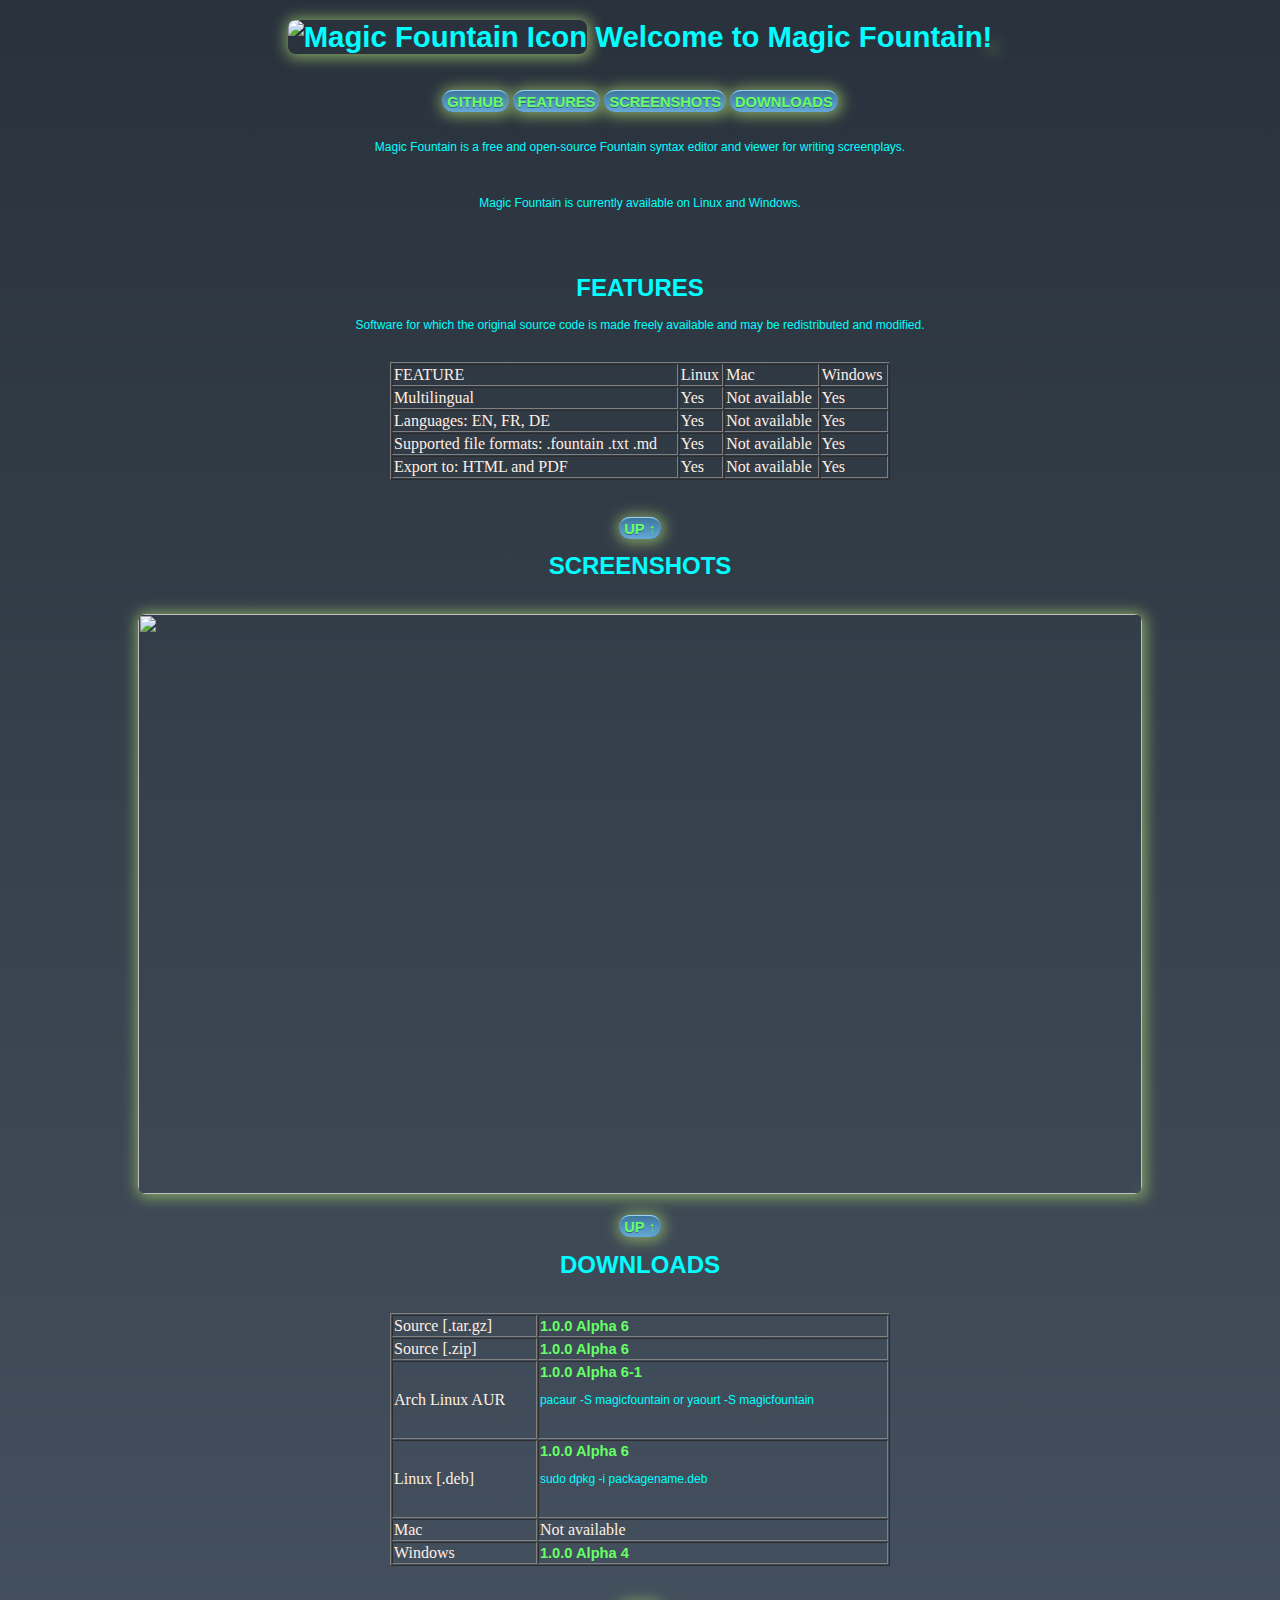
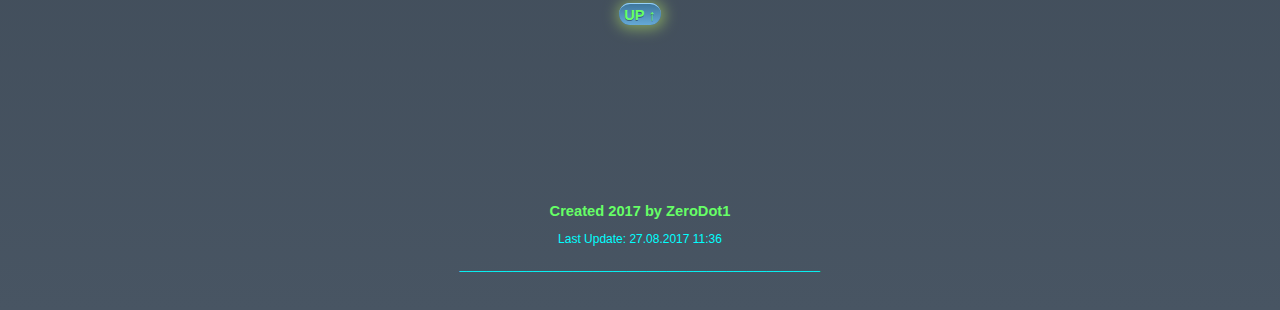
==== index.html @ bae58039 "Update Downlods (#1)" ====
<!DOCTYPE html>
<!-- Version 3.0 Date 27.08.2017 -->
<html lang="en">
<html>
<head><!-- Header -->
<meta name="Resource-type" content="Document">
<meta name="Revisit-after" content="30 days">
<meta name="robots" content="index, follow">
<meta http-equiv="Content-Type" content="text/html; charset=UTF-8"/>
<meta http-equiv="expires" content="0">
<meta http-equiv="X-UA-Compatible" content="IE=EDGE", content="chrome=1"/>
<meta name="viewport" content="initial-scale=1.0, maximum-scale=1.0, minimum-scale=1.0, user-scalable=no, user-scalable=0, width=device-width">
<meta name="author" content="ZeroDot1"/>
<meta name="publisher" content="ZeroDot1"/>
<meta name="description" content="A Fountain syntax editor and viewer."/>
<meta name="keywords" content="Movie, magicfountain, Fountain, Editor"/>
<meta name="language" content="en" />
<link rel='icon' href='http://basic1.moy.su/Fotos/magicfountain.png' type='image/x-icon'/>
<link rel='shortcut icon' href='http://basic1.moy.su/Fotos/magicfountain.png' type='image/x-icon'/>
<title>Magic Fountain - A Fountain syntax editor and viewer.</title><!-- end #header -->
</head>
<body style="overflow: auto">
<div align="center">
<style>
a[href^="#"] {
  /* Formatting for page-internal references */
}
a[href^="#"]:before{
content:'';
}
a[href^="#top"]:before{
content:'';
display: inline-block;
color:#e04c32;
font-size: 1.5em;
-webkit-transform:rotate(-90deg);
-ms-transform:rotate(-90deg);
transform:rotate(-90deg);
}

html {
background: #485563;  /* fallback for old browsers */
background: -webkit-linear-gradient(to bottom, #29323c, #485563);  /* Chrome 10-25, Safari 5.1-6 */
background: linear-gradient(to bottom, #29323c, #485563); /* W3C, IE 10+/ Edge, Firefox 16+, Chrome 26+, Opera 12+, Safari 7+ */

color: #ffeee3;
background-repeat: no-repeat center center fixed;
/* W3C Markup, MS Edge Release Preview */
background-repeat: no-repeat center center fixed;
-moz-background-size: cover;
-webkit-background-size: cover;
-o-background-size: cover;
background-size: cover;
}

img {
box-shadow: inset 0px 0px 10px 5px #3D7511;
-webkit-box-shadow: inset 0px 0px 10px 5px #3D7511;
-moz-box-shadow: inset 0px 0px 10px 5px #3D7511;
-o-box-shadow: inset 0px 0px 10px 5px #3D7511;
box-shadow: 1px 1px 14px 3px #81A162;
-webkit-box-shadow: 1px 1px 14px 3px #81A162;
-moz-box-shadow: 1px 1px 14px 3px #81A162;
-o-box-shadow: 1px 1px 14px 3px #81A162;
border-radius: 8px;
}

a:link {
font-family:Arial,Verdana,Helvetica;
font-size:11pt;
font-weight:700;
text-decoration:none;
color:#66FF66;
}

a:visited {
font-family:Arial,Verdana,Helvetica;
font-size:11pt;
font-weight:700;
text-decoration:none;
color:#00FF66;
}

a:active {
font-family:Arial,Verdana,Helvetica;
font-size:11pt;
font-weight:700;
text-decoration:none;
color:#FF9900;
}

a:hover {
font-family:Arial,Verdana,Helvetica;
font-size:11pt;
font-weight:700;
text-decoration:none;
color:#99CC00;
}

h1 { font-family: Verdana, Arial, Helvetica, serif;font-size: 200%; font-weight:bold; color: #00FFFF}
p { font-family: Verdana, Arial, Helvetica, sans-serif; font-size: 12px; font-weight:normal; color: #00FFFF}
P1 { font-family: Verdana, Arial, Helvetica, sans-serif; font-size: 14px; font-weight:bold; color: #00FFFF}
a { font-family: Verdana, Arial, Helvetica, sans-serif; font-size: 12px; font-weight: bold; color: #00FFFF}

.font-style {
font-family: Verdana, Arial, Helvetica, sans-serif;
letter-spacing:1pt;
word-spacing:2pt;
font-size:12px;
text-align:left;
line-height:1;
color: #ffeee3;
padding: 3;
}

.button {
border-top: 1px solid #96d1f8;
background: #65a9d7;
background: -webkit-gradient(linear, left top, left bottom, from(#3e779d), to(#65a9d7));
background: -webkit-linear-gradient(top, #3e779d, #65a9d7);
background: -moz-linear-gradient(top, #3e779d, #65a9d7);
background: -ms-linear-gradient(top, #3e779d, #65a9d7);
background: -o-linear-gradient(top, #3e779d, #65a9d7);
padding: 2.5px 5px;
-webkit-border-radius: 33px;
-moz-border-radius: 33px;
border-radius: 33px;
-webkit-box-shadow: rgba(0,0,0,1) 0 1px 0;
-moz-box-shadow: rgba(0,0,0,1) 0 1px 0;
box-shadow: rgba(0,0,0,1) 0 1px 0;
text-shadow: rgba(0,0,0,.4) 0 1px 0;
color: white;
font-size: 15px;
font-family: Helvetica, Arial, Sans-Serif;
text-decoration: none;
vertical-align: middle;

box-shadow: 1px 1px 14px 3px #81A162;
-webkit-box-shadow: 1px 1px 14px 3px #81A162;
-moz-box-shadow: 1px 1px 14px 3px #81A162;
-o-box-shadow: 1px 1px 14px 3px #81A162;
}
.button:hover {
border-top-color: #28597a;
background: #28597a;
color: #ccc;
}
.button:active {
border-top-color: #1b435e;
background: #1b435e;
}
</style>
<a href=""><h1><img src="http://basic1.moy.su/Fotos/magicfountain.png" alt="Magic Fountain Icon" width="48" height="48"><strong > Welcome to Magic Fountain!</strong><img/></h1></a>
<br />
<a href="https://github.com/Aztorius/magicfountain" class="button">GITHUB</button></a>
<a href="#FEATURES" class="button">FEATURES</a>
<a href="#SCREENSHOTS" class="button">SCREENSHOTS</a>
<a href="#DOWNLOADS" class="button">DOWNLOADS</a>
<br />
<br />
<p>Magic Fountain is a free and open-source Fountain syntax editor and viewer for writing screenplays.</p>
<br />
<p>Magic Fountain is&nbsp;currently available on Linux and Windows.</p>
<br />
<br />
<a id="FEATURES"><h1>FEATURES</h1></a>
<p>Software for which the original source code is made freely available and may be redistributed and modified.</p>
<br />
<table align="center" border="1" cellpadding="1" cellspacing="1" style="width:500px">
	<tbody>
		<tr>
			<td>FEATURE</td>
			<td>Linux</td>
			<td>Mac</td>
			<td>Windows</td>
		</tr>
		<tr>
			<td>Multilingual</td>
			<td>Yes</td>
			<td>Not available</td>
			<td>Yes</td>
		</tr>
		<tr>
			<td>Languages: EN, FR, DE</td>
			<td>Yes</td>
			<td>Not available</td>
			<td>Yes</td>
		</tr>
		<tr>
			<td>Supported file formats: .fountain .txt .md&nbsp;</td>
			<td>Yes</td>
			<td>Not available</td>
			<td>Yes</td>
		</tr>
		<tr>
			<td>Export to: HTML and PDF</td>
			<td>Yes</td>
			<td>Not available</td>
			<td>Yes</td>
		</tr>
	</tbody>
</table>
<p>&nbsp;</p>
<a href="#" class="button">UP ↑</a>
<br />
<a id="SCREENSHOTS"><h1>SCREENSHOTS</h1></a>
<br />
<img src="http://basic1.moy.su/Fotos/Bildschirmfoto_2017-08-23_17-15-26.png" style="float: center;" alt="" width="1004" height="580"><img/>
<br />
<br />
<a href="#" class="button">UP ↑</a>
<br />
<a id="DOWNLOADS"><h1>DOWNLOADS</h1></a>
<br />
<table align="center" border="1" cellpadding="1" cellspacing="1" style="width:500px">
	<tbody>
		<tr>
			<td>Source [.tar.gz]</td>
			<td><a href="https://github.com/Aztorius/magicfountain/archive/1.0.0alpha6.tar.gz">1.0.0 Alpha 6</a>&nbsp;</td>
		</tr>
    <tr>
			<td>Source [.zip]</td>
			<td><a href="https://github.com/Aztorius/magicfountain/archive/1.0.0alpha6.zip">1.0.0 Alpha 6</a>&nbsp;</td>
		</tr>
    <tr>
			<td>Arch Linux AUR</td>
			<td><a href="https://aur.archlinux.org/packages/magicfountain/">1.0.0 Alpha 6-1<p> pacaur -S magicfountain or yaourt -S magicfountain</p></a>&nbsp;</td>
		</tr>
		<tr>
			<td>Linux [.deb]</td>
			<td><a href="https://github.com/Aztorius/magicfountain/releases/download/1.0.0alpha6/magicfountain-1.0.0alpha6.deb">1.0.0 Alpha 6 <p> sudo dpkg -i packagename.deb</p></a>&nbsp;</td>
		</tr>
		<tr>
			<td>Mac</td>
			<td>Not available&nbsp;</td>
		</tr>
		<tr>
			<td>Windows</td>
			<td><a href="https://github.com/Aztorius/magicfountain/releases/download/1.0.0-alpha4/setup-MagicFountain-1.0.0-alpha4.exe">1.0.0 Alpha 4</a>&nbsp;</td>
		</tr>
	</tbody>
</table>
<p>&nbsp;</p>
<a href="#" class="button">UP ↑</a>
<br />
<br />
<br />
<br />
<br />
<br />
<br />
<br />
</div>
<div>
<br />
<br />
<br />
<footer align="center">
<a href="http://basic1.moy.su/">Created 2017 by ZeroDot1</a>
<p>Last Update: 27.08.2017 11:36</p>
<p>______________________________________________________</p>
<br />
</footer>
</body>
</html>
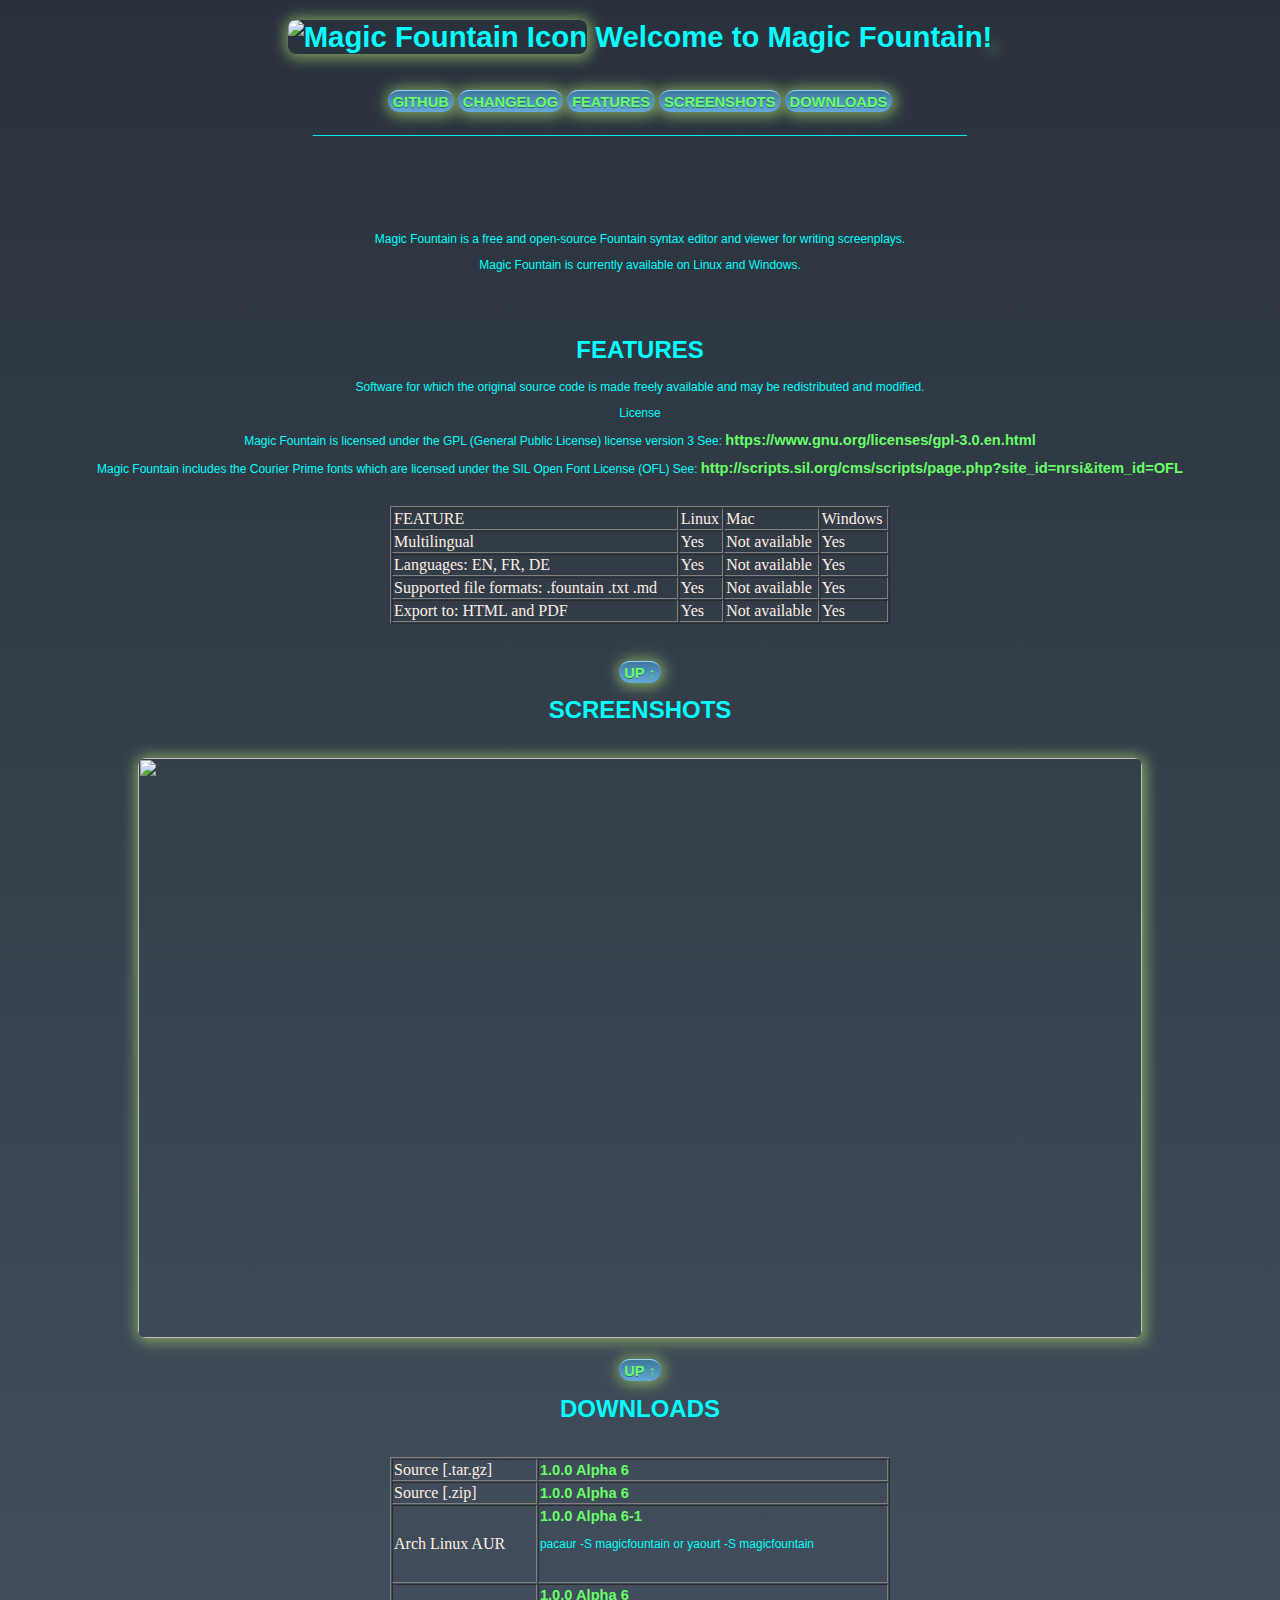
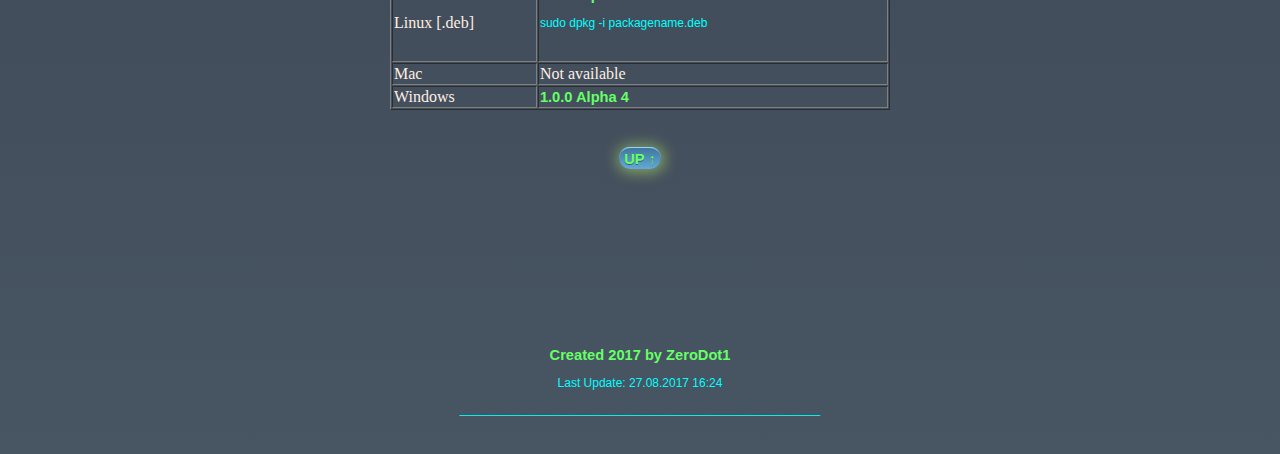
==== commit 216caf8f: "Merge pull request #38 from ZeroDot1/gh-pages" ====
--- a/index.html
+++ b/index.html
@@ -1,265 +1,305 @@
-<!DOCTYPE html>
-<!-- Version 3.0 Date 27.08.2017 -->
-<html lang="en">
-<html>
-<head><!-- Header -->
-<meta name="Resource-type" content="Document">
-<meta name="Revisit-after" content="30 days">
-<meta name="robots" content="index, follow">
-<meta http-equiv="Content-Type" content="text/html; charset=UTF-8"/>
-<meta http-equiv="expires" content="0">
-<meta http-equiv="X-UA-Compatible" content="IE=EDGE", content="chrome=1"/>
-<meta name="viewport" content="initial-scale=1.0, maximum-scale=1.0, minimum-scale=1.0, user-scalable=no, user-scalable=0, width=device-width">
-<meta name="author" content="ZeroDot1"/>
-<meta name="publisher" content="ZeroDot1"/>
-<meta name="description" content="A Fountain syntax editor and viewer."/>
-<meta name="keywords" content="Movie, magicfountain, Fountain, Editor"/>
-<meta name="language" content="en" />
-<link rel='icon' href='http://basic1.moy.su/Fotos/magicfountain.png' type='image/x-icon'/>
-<link rel='shortcut icon' href='http://basic1.moy.su/Fotos/magicfountain.png' type='image/x-icon'/>
-<title>Magic Fountain - A Fountain syntax editor and viewer.</title><!-- end #header -->
-</head>
-<body style="overflow: auto">
-<div align="center">
-<style>
-a[href^="#"] {
-  /* Formatting for page-internal references */
-}
-a[href^="#"]:before{
-content:'';
-}
-a[href^="#top"]:before{
-content:'';
-display: inline-block;
-color:#e04c32;
-font-size: 1.5em;
--webkit-transform:rotate(-90deg);
--ms-transform:rotate(-90deg);
-transform:rotate(-90deg);
-}
-
-html {
-background: #485563;  /* fallback for old browsers */
-background: -webkit-linear-gradient(to bottom, #29323c, #485563);  /* Chrome 10-25, Safari 5.1-6 */
-background: linear-gradient(to bottom, #29323c, #485563); /* W3C, IE 10+/ Edge, Firefox 16+, Chrome 26+, Opera 12+, Safari 7+ */
-
-color: #ffeee3;
-background-repeat: no-repeat center center fixed;
-/* W3C Markup, MS Edge Release Preview */
-background-repeat: no-repeat center center fixed;
--moz-background-size: cover;
--webkit-background-size: cover;
--o-background-size: cover;
-background-size: cover;
-}
-
-img {
-box-shadow: inset 0px 0px 10px 5px #3D7511;
--webkit-box-shadow: inset 0px 0px 10px 5px #3D7511;
--moz-box-shadow: inset 0px 0px 10px 5px #3D7511;
--o-box-shadow: inset 0px 0px 10px 5px #3D7511;
-box-shadow: 1px 1px 14px 3px #81A162;
--webkit-box-shadow: 1px 1px 14px 3px #81A162;
--moz-box-shadow: 1px 1px 14px 3px #81A162;
--o-box-shadow: 1px 1px 14px 3px #81A162;
-border-radius: 8px;
-}
-
-a:link {
-font-family:Arial,Verdana,Helvetica;
-font-size:11pt;
-font-weight:700;
-text-decoration:none;
-color:#66FF66;
-}
-
-a:visited {
-font-family:Arial,Verdana,Helvetica;
-font-size:11pt;
-font-weight:700;
-text-decoration:none;
-color:#00FF66;
-}
-
-a:active {
-font-family:Arial,Verdana,Helvetica;
-font-size:11pt;
-font-weight:700;
-text-decoration:none;
-color:#FF9900;
-}
-
-a:hover {
-font-family:Arial,Verdana,Helvetica;
-font-size:11pt;
-font-weight:700;
-text-decoration:none;
-color:#99CC00;
-}
-
-h1 { font-family: Verdana, Arial, Helvetica, serif;font-size: 200%; font-weight:bold; color: #00FFFF}
-p { font-family: Verdana, Arial, Helvetica, sans-serif; font-size: 12px; font-weight:normal; color: #00FFFF}
-P1 { font-family: Verdana, Arial, Helvetica, sans-serif; font-size: 14px; font-weight:bold; color: #00FFFF}
-a { font-family: Verdana, Arial, Helvetica, sans-serif; font-size: 12px; font-weight: bold; color: #00FFFF}
-
-.font-style {
-font-family: Verdana, Arial, Helvetica, sans-serif;
-letter-spacing:1pt;
-word-spacing:2pt;
-font-size:12px;
-text-align:left;
-line-height:1;
-color: #ffeee3;
-padding: 3;
-}
-
-.button {
-border-top: 1px solid #96d1f8;
-background: #65a9d7;
-background: -webkit-gradient(linear, left top, left bottom, from(#3e779d), to(#65a9d7));
-background: -webkit-linear-gradient(top, #3e779d, #65a9d7);
-background: -moz-linear-gradient(top, #3e779d, #65a9d7);
-background: -ms-linear-gradient(top, #3e779d, #65a9d7);
-background: -o-linear-gradient(top, #3e779d, #65a9d7);
-padding: 2.5px 5px;
--webkit-border-radius: 33px;
--moz-border-radius: 33px;
-border-radius: 33px;
--webkit-box-shadow: rgba(0,0,0,1) 0 1px 0;
--moz-box-shadow: rgba(0,0,0,1) 0 1px 0;
-box-shadow: rgba(0,0,0,1) 0 1px 0;
-text-shadow: rgba(0,0,0,.4) 0 1px 0;
-color: white;
-font-size: 15px;
-font-family: Helvetica, Arial, Sans-Serif;
-text-decoration: none;
-vertical-align: middle;
-
-box-shadow: 1px 1px 14px 3px #81A162;
--webkit-box-shadow: 1px 1px 14px 3px #81A162;
--moz-box-shadow: 1px 1px 14px 3px #81A162;
--o-box-shadow: 1px 1px 14px 3px #81A162;
-}
-.button:hover {
-border-top-color: #28597a;
-background: #28597a;
-color: #ccc;
-}
-.button:active {
-border-top-color: #1b435e;
-background: #1b435e;
-}
-</style>
-<a href=""><h1><img src="http://basic1.moy.su/Fotos/magicfountain.png" alt="Magic Fountain Icon" width="48" height="48"><strong > Welcome to Magic Fountain!</strong><img/></h1></a>
-<br />
-<a href="https://github.com/Aztorius/magicfountain" class="button">GITHUB</button></a>
-<a href="#FEATURES" class="button">FEATURES</a>
-<a href="#SCREENSHOTS" class="button">SCREENSHOTS</a>
-<a href="#DOWNLOADS" class="button">DOWNLOADS</a>
-<br />
-<br />
-<p>Magic Fountain is a free and open-source Fountain syntax editor and viewer for writing screenplays.</p>
-<br />
-<p>Magic Fountain is&nbsp;currently available on Linux and Windows.</p>
-<br />
-<br />
-<a id="FEATURES"><h1>FEATURES</h1></a>
-<p>Software for which the original source code is made freely available and may be redistributed and modified.</p>
-<br />
-<table align="center" border="1" cellpadding="1" cellspacing="1" style="width:500px">
-	<tbody>
-		<tr>
-			<td>FEATURE</td>
-			<td>Linux</td>
-			<td>Mac</td>
-			<td>Windows</td>
-		</tr>
-		<tr>
-			<td>Multilingual</td>
-			<td>Yes</td>
-			<td>Not available</td>
-			<td>Yes</td>
-		</tr>
-		<tr>
-			<td>Languages: EN, FR, DE</td>
-			<td>Yes</td>
-			<td>Not available</td>
-			<td>Yes</td>
-		</tr>
-		<tr>
-			<td>Supported file formats: .fountain .txt .md&nbsp;</td>
-			<td>Yes</td>
-			<td>Not available</td>
-			<td>Yes</td>
-		</tr>
-		<tr>
-			<td>Export to: HTML and PDF</td>
-			<td>Yes</td>
-			<td>Not available</td>
-			<td>Yes</td>
-		</tr>
-	</tbody>
-</table>
-<p>&nbsp;</p>
-<a href="#" class="button">UP ↑</a>
-<br />
-<a id="SCREENSHOTS"><h1>SCREENSHOTS</h1></a>
-<br />
-<img src="http://basic1.moy.su/Fotos/Bildschirmfoto_2017-08-23_17-15-26.png" style="float: center;" alt="" width="1004" height="580"><img/>
-<br />
-<br />
-<a href="#" class="button">UP ↑</a>
-<br />
-<a id="DOWNLOADS"><h1>DOWNLOADS</h1></a>
-<br />
-<table align="center" border="1" cellpadding="1" cellspacing="1" style="width:500px">
-	<tbody>
-		<tr>
-			<td>Source [.tar.gz]</td>
-			<td><a href="https://github.com/Aztorius/magicfountain/archive/1.0.0alpha6.tar.gz">1.0.0 Alpha 6</a>&nbsp;</td>
-		</tr>
-    <tr>
-			<td>Source [.zip]</td>
-			<td><a href="https://github.com/Aztorius/magicfountain/archive/1.0.0alpha6.zip">1.0.0 Alpha 6</a>&nbsp;</td>
-		</tr>
-    <tr>
-			<td>Arch Linux AUR</td>
-			<td><a href="https://aur.archlinux.org/packages/magicfountain/">1.0.0 Alpha 6-1<p> pacaur -S magicfountain or yaourt -S magicfountain</p></a>&nbsp;</td>
-		</tr>
-		<tr>
-			<td>Linux [.deb]</td>
-			<td><a href="https://github.com/Aztorius/magicfountain/releases/download/1.0.0alpha6/magicfountain-1.0.0alpha6.deb">1.0.0 Alpha 6 <p> sudo dpkg -i packagename.deb</p></a>&nbsp;</td>
-		</tr>
-		<tr>
-			<td>Mac</td>
-			<td>Not available&nbsp;</td>
-		</tr>
-		<tr>
-			<td>Windows</td>
-			<td><a href="https://github.com/Aztorius/magicfountain/releases/download/1.0.0-alpha4/setup-MagicFountain-1.0.0-alpha4.exe">1.0.0 Alpha 4</a>&nbsp;</td>
-		</tr>
-	</tbody>
-</table>
-<p>&nbsp;</p>
-<a href="#" class="button">UP ↑</a>
-<br />
-<br />
-<br />
-<br />
-<br />
-<br />
-<br />
-<br />
-</div>
-<div>
-<br />
-<br />
-<br />
-<footer align="center">
-<a href="http://basic1.moy.su/">Created 2017 by ZeroDot1</a>
-<p>Last Update: 27.08.2017 11:36</p>
-<p>______________________________________________________</p>
-<br />
-</footer>
-</body>
-</html>
+<!DOCTYPE html>
+<!-- Version 3.1 Date 27.08.2017 -->
+<html lang="en">
+<html>
+
+<head>
+  <!-- Header -->
+  <meta name="Resource-type" content="Document">
+  <meta name="Revisit-after" content="7 days">
+  <meta name="robots" content="index, follow">
+  <meta http-equiv="Content-Type" content="text/html; charset=UTF-8" />
+  <meta http-equiv="expires" content="0">
+  <meta http-equiv="X-UA-Compatible" content="IE=EDGE" , content="chrome=1" />
+  <meta name="viewport" content="initial-scale=1.0, maximum-scale=1.0, minimum-scale=1.0, user-scalable=no, user-scalable=0, width=device-width">
+  <meta name="author" content="ZeroDot1" />
+  <meta name="publisher" content="ZeroDot1" />
+  <meta name="description" content="A Fountain syntax editor and viewer." />
+  <meta name="keywords" content="Movie, magicfountain, Fountain, Editor" />
+  <meta name="language" content="en" />
+  <link rel='icon' href='http://basic1.moy.su/Fotos/magicfountain.png' type='image/x-icon' />
+  <link rel='shortcut icon' href='http://basic1.moy.su/Fotos/magicfountain.png' type='image/x-icon' />
+  <title>Magic Fountain - A Fountain syntax editor and viewer.</title>
+  <!-- end #header -->
+</head>
+
+<body style="overflow: auto">
+  <div align="center">
+    <style>
+      a[href^="#"] {
+        /* Formatting for page-internal references */
+      }
+
+      a[href^="#"]:before {
+        content: '';
+      }
+
+      a[href^="#top"]:before {
+        content: '';
+        display: inline-block;
+        color: #e04c32;
+        font-size: 1.5em;
+        -webkit-transform: rotate(-90deg);
+        -ms-transform: rotate(-90deg);
+        transform: rotate(-90deg);
+      }
+
+      html {
+        background: #485563;
+        /* fallback for old browsers */
+        background: -webkit-linear-gradient(to bottom, #29323c, #485563);
+        /* Chrome 10-25, Safari 5.1-6 */
+        background: linear-gradient(to bottom, #29323c, #485563);
+        /* W3C, IE 10+/ Edge, Firefox 16+, Chrome 26+, Opera 12+, Safari 7+ */
+        color: #ffeee3;
+        background-repeat: no-repeat center center fixed;
+        /* W3C Markup, MS Edge Release Preview */
+        background-repeat: no-repeat center center fixed;
+        -moz-background-size: cover;
+        -webkit-background-size: cover;
+        -o-background-size: cover;
+        background-size: cover;
+      }
+
+      img {
+        box-shadow: inset 0px 0px 10px 5px #3D7511;
+        -webkit-box-shadow: inset 0px 0px 10px 5px #3D7511;
+        -moz-box-shadow: inset 0px 0px 10px 5px #3D7511;
+        -o-box-shadow: inset 0px 0px 10px 5px #3D7511;
+        box-shadow: 1px 1px 14px 3px #81A162;
+        -webkit-box-shadow: 1px 1px 14px 3px #81A162;
+        -moz-box-shadow: 1px 1px 14px 3px #81A162;
+        -o-box-shadow: 1px 1px 14px 3px #81A162;
+        border-radius: 8px;
+      }
+
+      a:link {
+        font-family: Arial, Verdana, Helvetica;
+        font-size: 11pt;
+        font-weight: 700;
+        text-decoration: none;
+        color: #66FF66;
+      }
+
+      a:visited {
+        font-family: Arial, Verdana, Helvetica;
+        font-size: 11pt;
+        font-weight: 700;
+        text-decoration: none;
+        color: #00FF66;
+      }
+
+      a:active {
+        font-family: Arial, Verdana, Helvetica;
+        font-size: 11pt;
+        font-weight: 700;
+        text-decoration: none;
+        color: #FF9900;
+      }
+
+      a:hover {
+        font-family: Arial, Verdana, Helvetica;
+        font-size: 11pt;
+        font-weight: 700;
+        text-decoration: none;
+        color: #99CC00;
+      }
+
+      h1 {
+        font-family: Verdana, Arial, Helvetica, serif;
+        font-size: 200%;
+        font-weight: bold;
+        color: #00FFFF
+      }
+
+      p {
+        font-family: Verdana, Arial, Helvetica, sans-serif;
+        font-size: 12px;
+        font-weight: normal;
+        color: #00FFFF
+      }
+
+      P1 {
+        font-family: Verdana, Arial, Helvetica, sans-serif;
+        font-size: 14px;
+        font-weight: bold;
+        color: #00FFFF
+      }
+
+      a {
+        font-family: Verdana, Arial, Helvetica, sans-serif;
+        font-size: 12px;
+        font-weight: bold;
+        color: #00FFFF
+      }
+
+      .font-style {
+        font-family: Verdana, Arial, Helvetica, sans-serif;
+        letter-spacing: 1pt;
+        word-spacing: 2pt;
+        font-size: 12px;
+        text-align: left;
+        line-height: 1;
+        color: #ffeee3;
+        padding: 3;
+      }
+
+      .button {
+        border-top: 1px solid #96d1f8;
+        background: #65a9d7;
+        background: -webkit-gradient(linear, left top, left bottom, from(#3e779d), to(#65a9d7));
+        background: -webkit-linear-gradient(top, #3e779d, #65a9d7);
+        background: -moz-linear-gradient(top, #3e779d, #65a9d7);
+        background: -ms-linear-gradient(top, #3e779d, #65a9d7);
+        background: -o-linear-gradient(top, #3e779d, #65a9d7);
+        padding: 2.5px 5px;
+        -webkit-border-radius: 33px;
+        -moz-border-radius: 33px;
+        border-radius: 33px;
+        -webkit-box-shadow: rgba(0, 0, 0, 1) 0 1px 0;
+        -moz-box-shadow: rgba(0, 0, 0, 1) 0 1px 0;
+        box-shadow: rgba(0, 0, 0, 1) 0 1px 0;
+        text-shadow: rgba(0, 0, 0, .4) 0 1px 0;
+        color: white;
+        font-size: 15px;
+        font-family: Helvetica, Arial, Sans-Serif;
+        text-decoration: none;
+        vertical-align: middle;
+
+        box-shadow: 1px 1px 14px 3px #81A162;
+        -webkit-box-shadow: 1px 1px 14px 3px #81A162;
+        -moz-box-shadow: 1px 1px 14px 3px #81A162;
+        -o-box-shadow: 1px 1px 14px 3px #81A162;
+      }
+
+      .button:hover {
+        border-top-color: #28597a;
+        background: #28597a;
+        color: #ccc;
+      }
+
+      .button:active {
+        border-top-color: #1b435e;
+        background: #1b435e;
+      }
+    </style>
+    <a href=""><h1><img src="http://basic1.moy.su/Fotos/magicfountain.png" alt="Magic Fountain Icon" width="48" height="48"><strong > Welcome to Magic Fountain!</strong><img/></h1></a>
+    <br />
+    <a href="https://github.com/Aztorius/magicfountain" target="_blank" class="button">GITHUB</button></a>
+    <a href="https://github.com/Aztorius/magicfountain/blob/master/CHANGELOG.md" target="_blank" class="button">CHANGELOG</button></a>
+    <a href="#FEATURES" class="button">FEATURES</a>
+    <a href="#SCREENSHOTS" class="button">SCREENSHOTS</a>
+    <a href="#DOWNLOADS" class="button">DOWNLOADS</a>
+    <p>__________________________________________________________________________________________________</p>
+    <br />
+    <br />
+    <br />
+    <br />
+    <p>Magic Fountain is a free and open-source Fountain syntax editor and viewer for writing screenplays.</p>
+    <p>Magic Fountain is currently available on Linux and Windows.</p>
+    <br />
+    <br />
+    <a id="FEATURES"><h1>FEATURES</h1></a>
+    <p>Software for which the original source code is made freely available and may be redistributed and modified.</p>
+    <p>License</p>
+    <p>Magic Fountain is licensed under the GPL (General Public License) license version 3 See:&nbsp;<a href="https://www.gnu.org/licenses/gpl-3.0.en.html">https://www.gnu.org/licenses/gpl-3.0.en.html</a></p>
+    <p>Magic Fountain includes the Courier Prime fonts which are licensed under the SIL Open Font License (OFL) See:&nbsp;<a href="http://scripts.sil.org/cms/scripts/page.php?site_id=nrsi&amp;item_id=OFL">http://scripts.sil.org/cms/scripts/page.php?site_id=nrsi&amp;item_id=OFL</a></p>
+    <br />
+    <table align="center" border="1" cellpadding="1" cellspacing="1" style="width:500px">
+      <tbody>
+        <tr>
+          <td>FEATURE</td>
+          <td>Linux</td>
+          <td>Mac</td>
+          <td>Windows</td>
+        </tr>
+        <tr>
+          <td>Multilingual</td>
+          <td>Yes</td>
+          <td>Not available</td>
+          <td>Yes</td>
+        </tr>
+        <tr>
+          <td>Languages: EN, FR, DE</td>
+          <td>Yes</td>
+          <td>Not available</td>
+          <td>Yes</td>
+        </tr>
+        <tr>
+          <td>Supported file formats: .fountain .txt .md&nbsp;</td>
+          <td>Yes</td>
+          <td>Not available</td>
+          <td>Yes</td>
+        </tr>
+        <tr>
+          <td>Export to: HTML and PDF</td>
+          <td>Yes</td>
+          <td>Not available</td>
+          <td>Yes</td>
+        </tr>
+      </tbody>
+    </table>
+    <p>&nbsp;</p>
+    <a href="#" class="button">UP ↑</a>
+    <br />
+    <a id="SCREENSHOTS"><h1>SCREENSHOTS</h1></a>
+    <br />
+    <img src="http://basic1.moy.su/Fotos/Bildschirmfoto_2017-08-23_17-15-26.png" style="float: center;" alt="" width="1004" height="580"><img/>
+    <br />
+    <br />
+    <a href="#" class="button">UP ↑</a>
+    <br />
+    <a id="DOWNLOADS"><h1>DOWNLOADS</h1></a>
+    <br />
+    <table align="center" border="1" cellpadding="1" cellspacing="1" style="width:500px">
+      <tbody>
+        <tr>
+          <td>Source [.tar.gz]</td>
+          <td><a href="https://github.com/Aztorius/magicfountain/archive/1.0.0alpha6.tar.gz" target="_blank">1.0.0 Alpha 6</a>&nbsp;</td>
+        </tr>
+        <tr>
+          <td>Source [.zip]</td>
+          <td><a href="https://github.com/Aztorius/magicfountain/archive/1.0.0alpha6.zip" target="_blank">1.0.0 Alpha 6</a>&nbsp;</td>
+        </tr>
+        <tr>
+          <td>Arch Linux AUR</td>
+          <td><a href="https://aur.archlinux.org/packages/magicfountain/" target="_blank">1.0.0 Alpha 6-1<p> pacaur -S magicfountain or yaourt -S magicfountain</p></a>&nbsp;</td>
+        </tr>
+        <tr>
+          <td>Linux [.deb]</td>
+          <td><a href="https://github.com/Aztorius/magicfountain/releases/download/1.0.0alpha6/magicfountain-1.0.0alpha6.deb" target="_blank">1.0.0 Alpha 6 <p> sudo dpkg -i packagename.deb</p></a>&nbsp;</td>
+        </tr>
+        <tr>
+          <td>Mac</td>
+          <td>Not available&nbsp;</td>
+        </tr>
+        <tr>
+          <td>Windows</td>
+          <td><a href="https://github.com/Aztorius/magicfountain/releases/download/1.0.0-alpha4/setup-MagicFountain-1.0.0-alpha4.exe" target="_blank">1.0.0 Alpha 4</a>&nbsp;</td>
+        </tr>
+      </tbody>
+    </table>
+    <p>&nbsp;</p>
+    <a href="#" class="button">UP ↑</a>
+    <br />
+    <br />
+    <br />
+    <br />
+    <br />
+    <br />
+    <br />
+    <br />
+  </div>
+  <div>
+    <br />
+    <br />
+    <br />
+    <footer align="center">
+      <a href="http://basic1.moy.su/" target="_blank">Created 2017 by ZeroDot1</a>
+      <p>Last Update: 27.08.2017 16:24</p>
+      <p>______________________________________________________</p>
+      <br />
+    </footer>
+</body>
+
+</html>
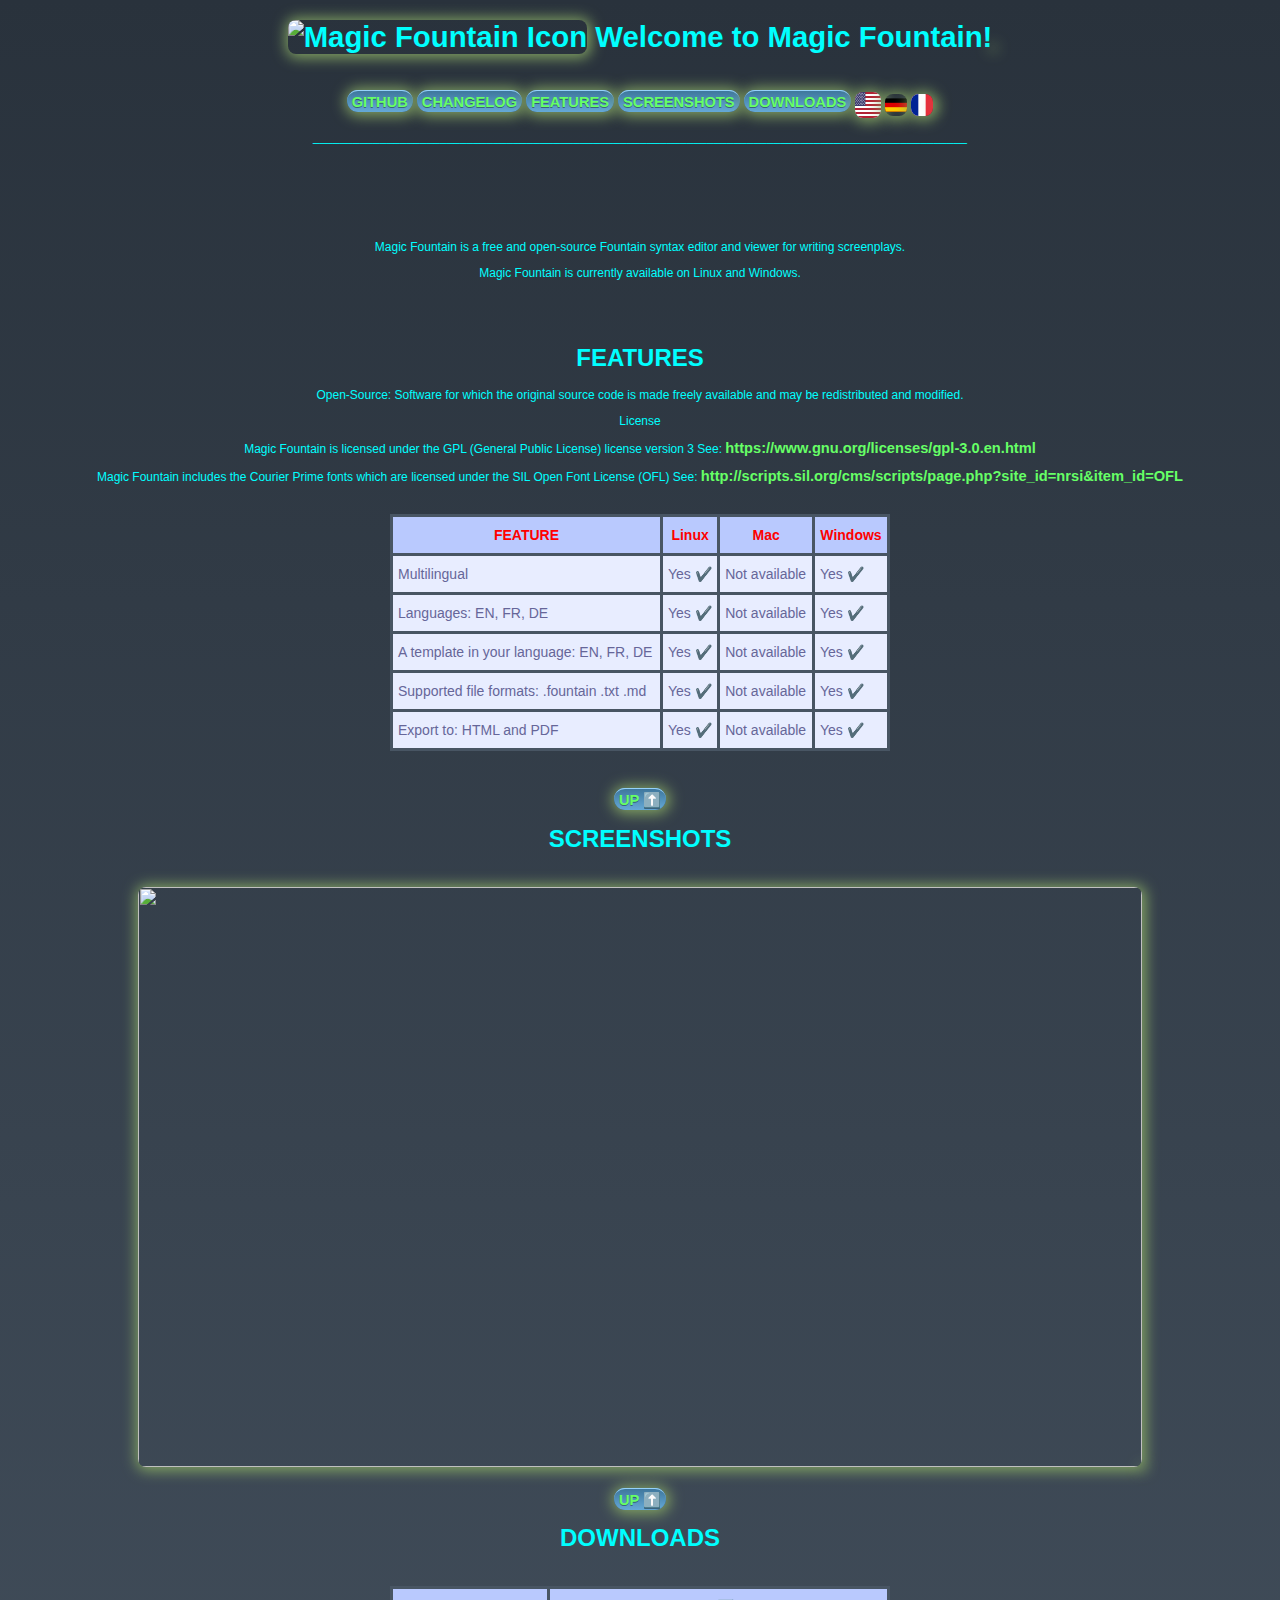
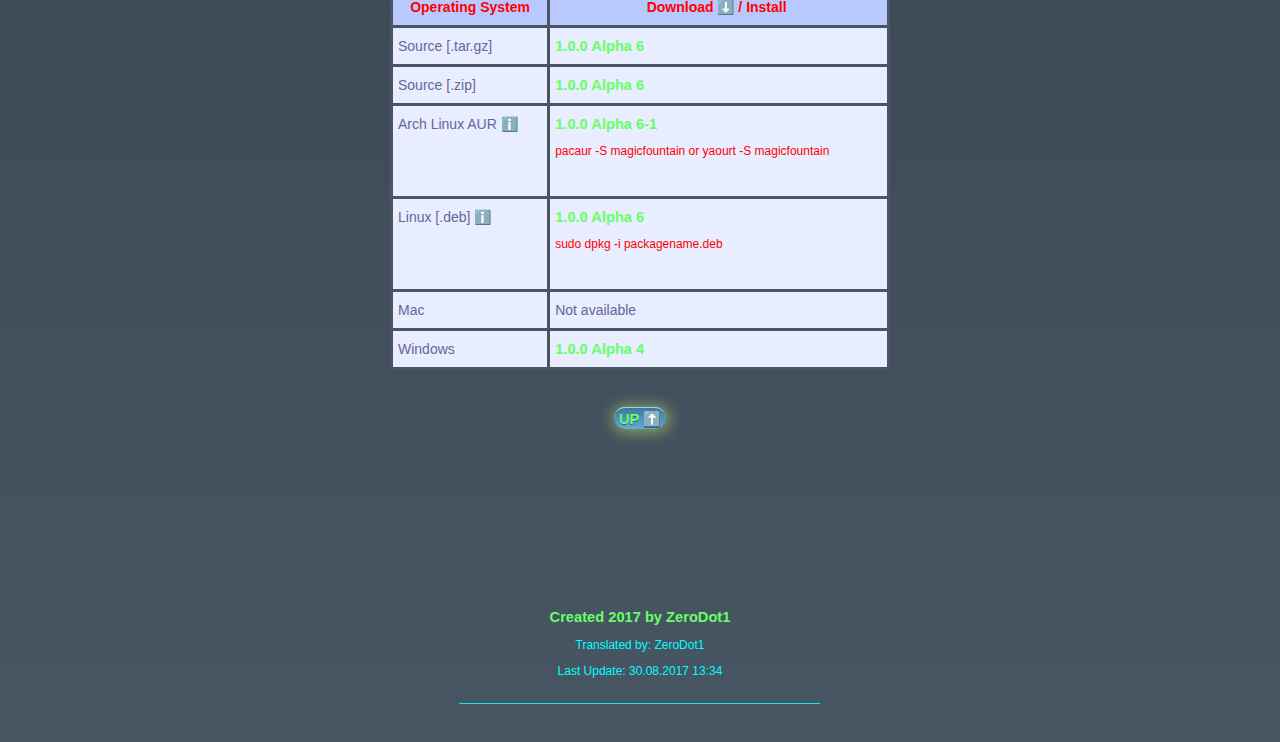
==== commit 6e8d87ad: "Merge pull request #41 from ZeroDot1/gh-pages" ====
--- a/index.html
+++ b/index.html
@@ -1,5 +1,5 @@
 <!DOCTYPE html>
-<!-- Version 3.1 Date 27.08.2017 -->
+<!-- Version 3.3 Date 28.08.2017 -->
 <html lang="en">
 <html>
 
@@ -25,7 +25,7 @@
 
 <body style="overflow: auto">
   <div align="center">
-    <style>
+    <style type="text/css">
       a[href^="#"] {
         /* Formatting for page-internal references */
       }
@@ -182,6 +182,59 @@
         border-top-color: #1b435e;
         background: #1b435e;
       }
+      /* Table Style */
+
+      .tg {
+        border-collapse: collapse;
+        border-spacing: 1;
+        border-color: #485563;
+        border-width: 2px;
+        border-style: solid;
+      }
+
+      .tg td {
+        font-family: Arial, sans-serif;
+        font-size: 14px;
+        padding: 10px 5px;
+        border-style: solid;
+        border-width: 3px;
+        overflow: hidden;
+        word-break: normal;
+        border-color: #485563;
+        color: #669;
+        background-color: #e8edff;
+      }
+
+      .tg th {
+        font-family: Arial, sans-serif;
+        font-size: 14px;
+        font-weight: normal;
+        padding: 10px 5px;
+        border-style: solid;
+        border-width: 3px;
+        overflow: hidden;
+        word-break: normal;
+        border-color: #485563;
+        color: #039;
+        background-color: #b9c9fe;
+      }
+
+      .tg .tg-yw4l {
+        vertical-align: top
+      }
+
+      @media screen and (max-width: 767px) {
+        .tg {
+          width: auto !important;
+        }
+        .tg col {
+          width: auto !important;
+        }
+        .tg-wrap {
+          overflow-x: auto;
+          -webkit-overflow-scrolling: touch;
+        }
+      }
     </style>
     <a href=""><h1><img src="http://basic1.moy.su/Fotos/magicfountain.png" alt="Magic Fountain Icon" width="48" height="48"><strong > Welcome to Magic Fountain!</strong><img/></h1></a>
     <br />
@@ -190,6 +243,9 @@
     <a href="#FEATURES" class="button">FEATURES</a>
     <a href="#SCREENSHOTS" class="button">SCREENSHOTS</a>
     <a href="#DOWNLOADS" class="button">DOWNLOADS</a>
+    <a href="index.html"><img align="middle" src="flags/en.svg" title="Language = English" alt="Language = English" width="26" height="26"><img/></a>
+    <a href="index_de.html"><img align="middle" src="flags/de.svg" title="Sprache = Deutsch" alt="Sprache = Deutsch" width="22" height="22"><img/></a>
+    <a href="index_fr.html"><img align="middle" src="flags/fr.svg" title="Langue = Français" alt="Langue = Français" width="22" height="22"><img/></a>
     <p>__________________________________________________________________________________________________</p>
     <br />
     <br />
@@ -200,106 +256,119 @@
     <br />
     <br />
     <a id="FEATURES"><h1>FEATURES</h1></a>
-    <p>Software for which the original source code is made freely available and may be redistributed and modified.</p>
+    <p>Open-Source: Software for which the original source code is made freely available and may be redistributed and modified.</p>
     <p>License</p>
     <p>Magic Fountain is licensed under the GPL (General Public License) license version 3 See:&nbsp;<a href="https://www.gnu.org/licenses/gpl-3.0.en.html">https://www.gnu.org/licenses/gpl-3.0.en.html</a></p>
     <p>Magic Fountain includes the Courier Prime fonts which are licensed under the SIL Open Font License (OFL) See:&nbsp;<a href="http://scripts.sil.org/cms/scripts/page.php?site_id=nrsi&amp;item_id=OFL">http://scripts.sil.org/cms/scripts/page.php?site_id=nrsi&amp;item_id=OFL</a></p>
     <br />
-    <table align="center" border="1" cellpadding="1" cellspacing="1" style="width:500px">
-      <tbody>
-        <tr>
-          <td>FEATURE</td>
-          <td>Linux</td>
-          <td>Mac</td>
-          <td>Windows</td>
-        </tr>
-        <tr>
-          <td>Multilingual</td>
-          <td>Yes</td>
-          <td>Not available</td>
-          <td>Yes</td>
-        </tr>
-        <tr>
-          <td>Languages: EN, FR, DE</td>
-          <td>Yes</td>
-          <td>Not available</td>
-          <td>Yes</td>
-        </tr>
-        <tr>
-          <td>Supported file formats: .fountain .txt .md&nbsp;</td>
-          <td>Yes</td>
-          <td>Not available</td>
-          <td>Yes</td>
-        </tr>
-        <tr>
-          <td>Export to: HTML and PDF</td>
-          <td>Yes</td>
-          <td>Not available</td>
-          <td>Yes</td>
-        </tr>
-      </tbody>
-    </table>
-    <p>&nbsp;</p>
-    <a href="#" class="button">UP ↑</a>
-    <br />
-    <a id="SCREENSHOTS"><h1>SCREENSHOTS</h1></a>
-    <br />
-    <img src="http://basic1.moy.su/Fotos/Bildschirmfoto_2017-08-23_17-15-26.png" style="float: center;" alt="" width="1004" height="580"><img/>
-    <br />
-    <br />
-    <a href="#" class="button">UP ↑</a>
-    <br />
-    <a id="DOWNLOADS"><h1>DOWNLOADS</h1></a>
-    <br />
-    <table align="center" border="1" cellpadding="1" cellspacing="1" style="width:500px">
-      <tbody>
-        <tr>
-          <td>Source [.tar.gz]</td>
-          <td><a href="https://github.com/Aztorius/magicfountain/archive/1.0.0alpha6.tar.gz" target="_blank">1.0.0 Alpha 6</a>&nbsp;</td>
-        </tr>
-        <tr>
-          <td>Source [.zip]</td>
-          <td><a href="https://github.com/Aztorius/magicfountain/archive/1.0.0alpha6.zip" target="_blank">1.0.0 Alpha 6</a>&nbsp;</td>
-        </tr>
-        <tr>
-          <td>Arch Linux AUR</td>
-          <td><a href="https://aur.archlinux.org/packages/magicfountain/" target="_blank">1.0.0 Alpha 6-1<p> pacaur -S magicfountain or yaourt -S magicfountain</p></a>&nbsp;</td>
-        </tr>
-        <tr>
-          <td>Linux [.deb]</td>
-          <td><a href="https://github.com/Aztorius/magicfountain/releases/download/1.0.0alpha6/magicfountain-1.0.0alpha6.deb" target="_blank">1.0.0 Alpha 6 <p> sudo dpkg -i packagename.deb</p></a>&nbsp;</td>
-        </tr>
-        <tr>
-          <td>Mac</td>
-          <td>Not available&nbsp;</td>
-        </tr>
-        <tr>
-          <td>Windows</td>
-          <td><a href="https://github.com/Aztorius/magicfountain/releases/download/1.0.0-alpha4/setup-MagicFountain-1.0.0-alpha4.exe" target="_blank">1.0.0 Alpha 4</a>&nbsp;</td>
-        </tr>
-      </tbody>
-    </table>
-    <p>&nbsp;</p>
-    <a href="#" class="button">UP ↑</a>
-    <br />
-    <br />
-    <br />
-    <br />
-    <br />
-    <br />
-    <br />
-    <br />
-  </div>
-  <div>
-    <br />
-    <br />
-    <br />
-    <footer align="center">
-      <a href="http://basic1.moy.su/" target="_blank">Created 2017 by ZeroDot1</a>
-      <p>Last Update: 27.08.2017 16:24</p>
-      <p>______________________________________________________</p>
-      <br />
-    </footer>
+    <div class="tg-wrap">
+      <table class="tg" align="center" border="1" cellpadding="1" cellspacing="1" style="width:500px">
+        <tbody>
+          <tr>
+            <th class="tg-yw4l" style="color:red; font-weight:bold;">FEATURE</th>
+            <th class="tg-yw4l" style="color:red; font-weight:bold;">Linux</th>
+            <th class="tg-yw4l" style="color:red; font-weight:bold;">Mac</th>
+            <th class="tg-yw4l" style="color:red; font-weight:bold;">Windows</th>
+          </tr>
+          <tr>
+            <td class="tg-yw4l">Multilingual</td>
+            <td class="tg-yw4l">Yes ✔️</td>
+            <td class="tg-yw4l">Not available</td>
+            <td class="tg-yw4l">Yes ✔️</td>
+          </tr>
+          <tr>
+            <td class="tg-yw4l">Languages: EN, FR, DE</td>
+            <td class="tg-yw4l">Yes ✔️</td>
+            <td class="tg-yw4l">Not available</td>
+            <td class="tg-yw4l">Yes ✔️</td>
+          </tr>
+          <tr>
+            <td class="tg-yw4l">A template in your language: EN, FR, DE</td>
+            <td class="tg-yw4l">Yes ✔️</td>
+            <td class="tg-yw4l">Not available</td>
+            <td class="tg-yw4l">Yes ✔️</td>
+          </tr>
+          <tr>
+            <td class="tg-yw4l">Supported file formats: .fountain .txt .md&nbsp;</td>
+            <td class="tg-yw4l">Yes ✔️</td>
+            <td class="tg-yw4l">Not available</td>
+            <td class="tg-yw4l">Yes ✔️</td>
+          </tr>
+          <tr>
+            <td class="tg-yw4l">Export to: HTML and PDF</td>
+            <td class="tg-yw4l">Yes ✔️</td>
+            <td class="tg-yw4l">Not available</td>
+            <td class="tg-yw4l">Yes ✔️</td>
+          </tr>
+        </tbody>
+      </table>
+      <p>&nbsp;</p>
+      <a href="#" class="button" title="To the top">UP ⬆️</a>
+      <br />
+      <a id="SCREENSHOTS"><h1>SCREENSHOTS</h1></a>
+      <br />
+      <img src="http://basic1.moy.su/Fotos/Bildschirmfoto_2017-08-23_17-15-26.png" style="float: center;" alt="" width="1004" height="580"><img/>
+      <br />
+      <br />
+      <a href="#" class="button" title="To the top">UP ⬆️</a>
+      <br />
+      <a id="DOWNLOADS"><h1>DOWNLOADS</h1></a>
+      <br />
+      <div class="tg-wrap">
+        <table class="tg" align="center" border="1" cellpadding="1" cellspacing="1" style="width:500px">
+          <tbody>
+            <tr>
+              <th class="tg-yw4l" style="color:red; font-weight:bold;">Operating System</th>
+              <th class="tg-yw4l" style="color:red; font-weight:bold;">Download ⬇️ / Install</a>&nbsp;</th>
+            </tr>
+            <tr>
+              <td class="tg-yw4l">Source [.tar.gz]</td>
+              <td class="tg-yw4l"><a href="https://github.com/Aztorius/magicfountain/archive/1.0.0alpha6.tar.gz" target="_blank">1.0.0 Alpha 6</a>&nbsp;</td>
+            </tr>
+            <tr>
+              <td class="tg-yw4l">Source [.zip]</td>
+              <td class="tg-yw4l"><a href="https://github.com/Aztorius/magicfountain/archive/1.0.0alpha6.zip" target="_blank">1.0.0 Alpha 6</a>&nbsp;</td>
+            </tr>
+            <tr>
+              <td class="tg-yw4l">Arch Linux AUR ℹ️</td>
+              <td class="tg-yw4l"><a href="https://aur.archlinux.org/packages/magicfountain/" target="_blank">1.0.0 Alpha 6-1<p style="color:red"> pacaur -S magicfountain or yaourt -S magicfountain</p></a>&nbsp;</td>
+            </tr>
+            <tr>
+              <td class="tg-yw4l">Linux [.deb] ℹ️</td>
+              <td class="tg-yw4l"><a href="https://github.com/Aztorius/magicfountain/releases/download/1.0.0alpha6/magicfountain-1.0.0alpha6.deb" target="_blank">1.0.0 Alpha 6 <p style="color:red"> sudo dpkg -i packagename.deb</p></a>&nbsp;</td>
+            </tr>
+            <tr>
+              <td class="tg-yw4l">Mac</td>
+              <td class="tg-yw4l">Not available&nbsp;</td>
+            </tr>
+            <tr>
+              <td class="tg-yw4l">Windows</td>
+              <td class="tg-yw4l"><a href="https://github.com/Aztorius/magicfountain/releases/download/1.0.0-alpha4/setup-MagicFountain-1.0.0-alpha4.exe" target="_blank">1.0.0 Alpha 4</a>&nbsp;</td>
+            </tr>
+          </tbody>
+        </table>
+        <p>&nbsp;</p>
+        <a href="#" class="button" title="To the top">UP ⬆️</a>
+        <br />
+        <br />
+        <br />
+        <br />
+        <br />
+        <br />
+        <br />
+        <br />
+      </div>
+      <div>
+        <br />
+        <br />
+        <br />
+        <footer align="center">
+          <a href="http://basic1.moy.su/" target="_blank">Created 2017 by ZeroDot1</a>
+          <p>Translated by: ZeroDot1</p>
+          <p>Last Update: 30.08.2017 13:34</p>
+          <p>______________________________________________________</p>
+          <br />
+        </footer>
 </body>
 
 </html>
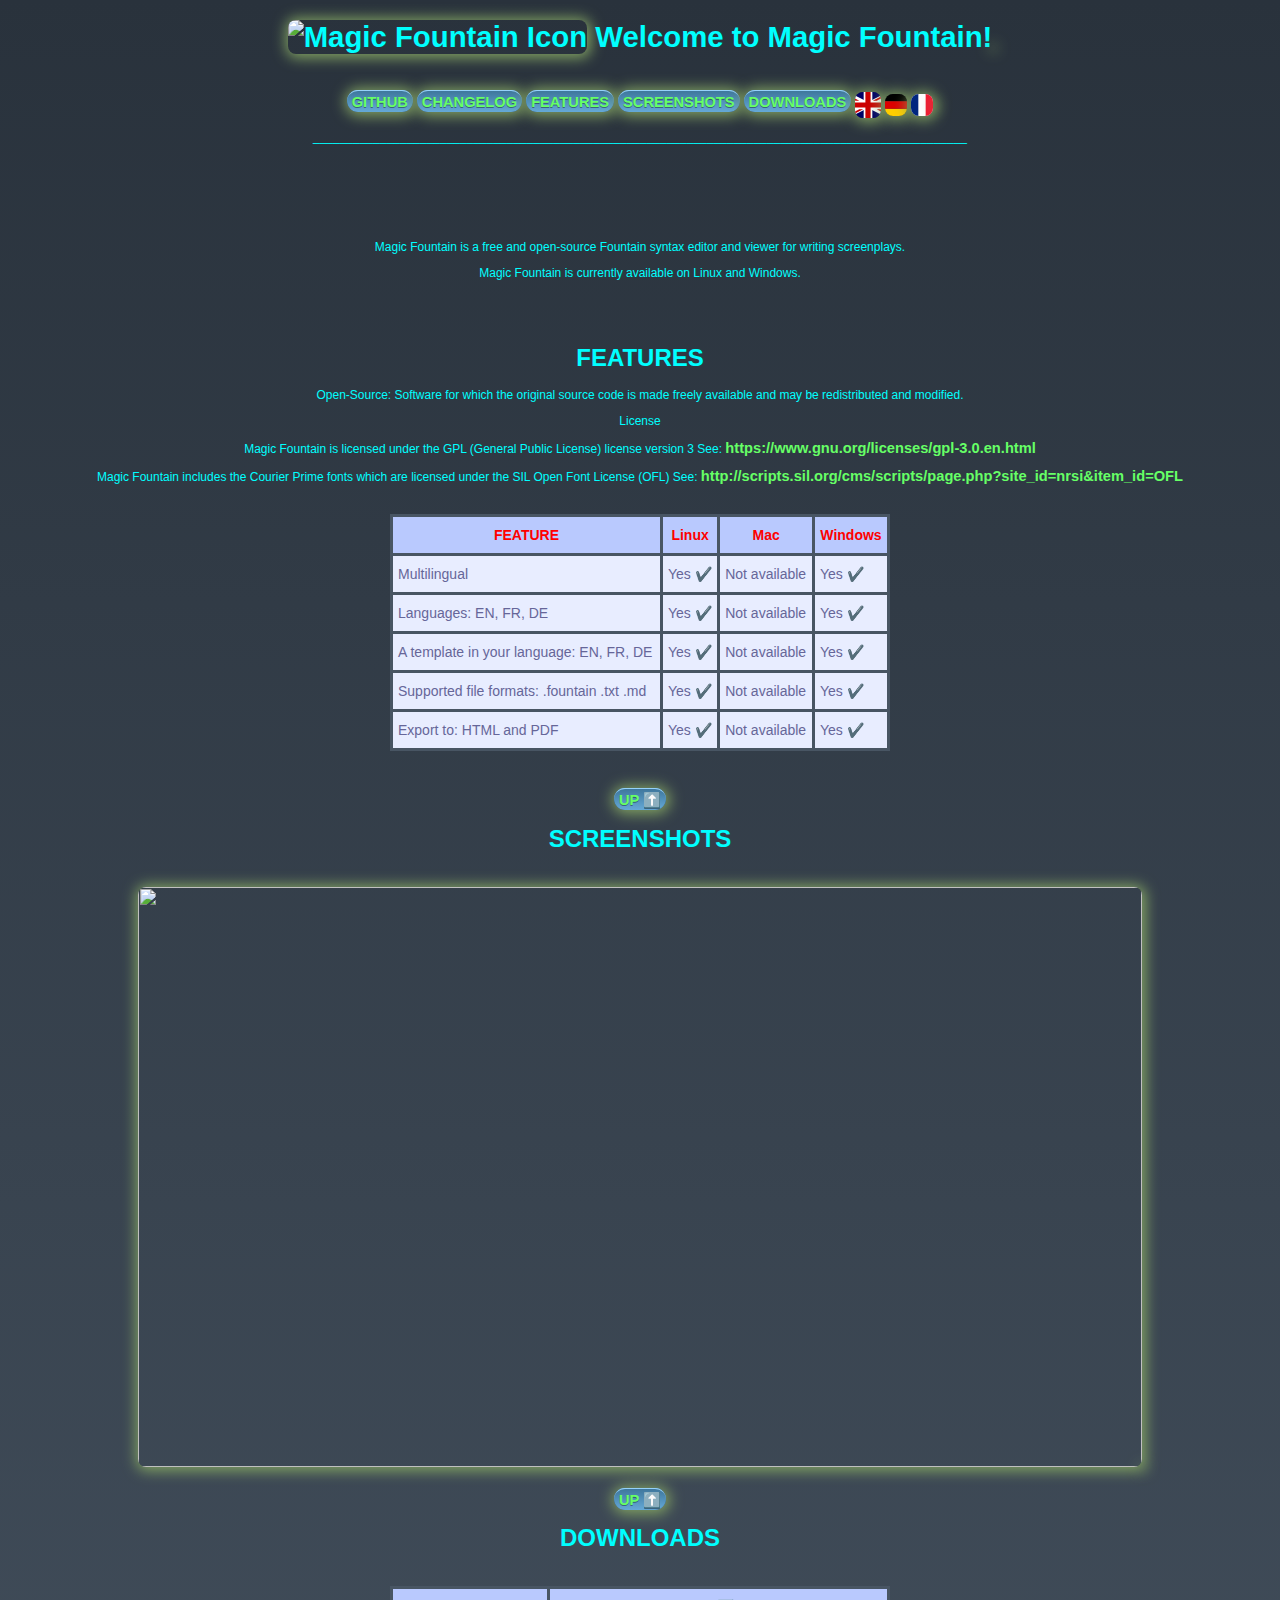
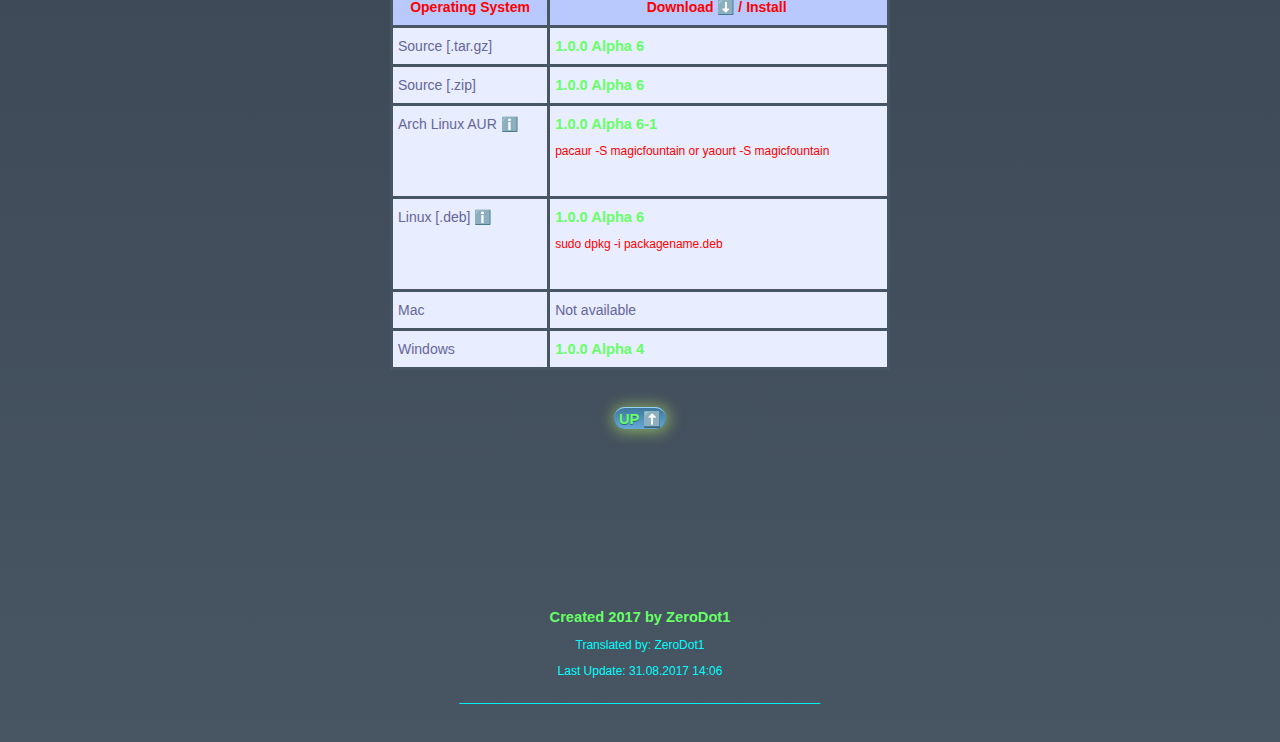
==== commit 0658a0d0: "Update to Version 3.4" ====
--- a/index.html
+++ b/index.html
@@ -1,5 +1,5 @@
 <!DOCTYPE html>
-<!-- Version 3.3 Date 28.08.2017 -->
+<!-- Version 3.4 Date 31.08.2017 -->
 <html lang="en">
 <html>
 
@@ -365,7 +365,7 @@
         <footer align="center">
           <a href="http://basic1.moy.su/" target="_blank">Created 2017 by ZeroDot1</a>
           <p>Translated by: ZeroDot1</p>
-          <p>Last Update: 30.08.2017 13:34</p>
+          <p>Last Update: 31.08.2017 14:06</p>
           <p>______________________________________________________</p>
           <br />
         </footer>
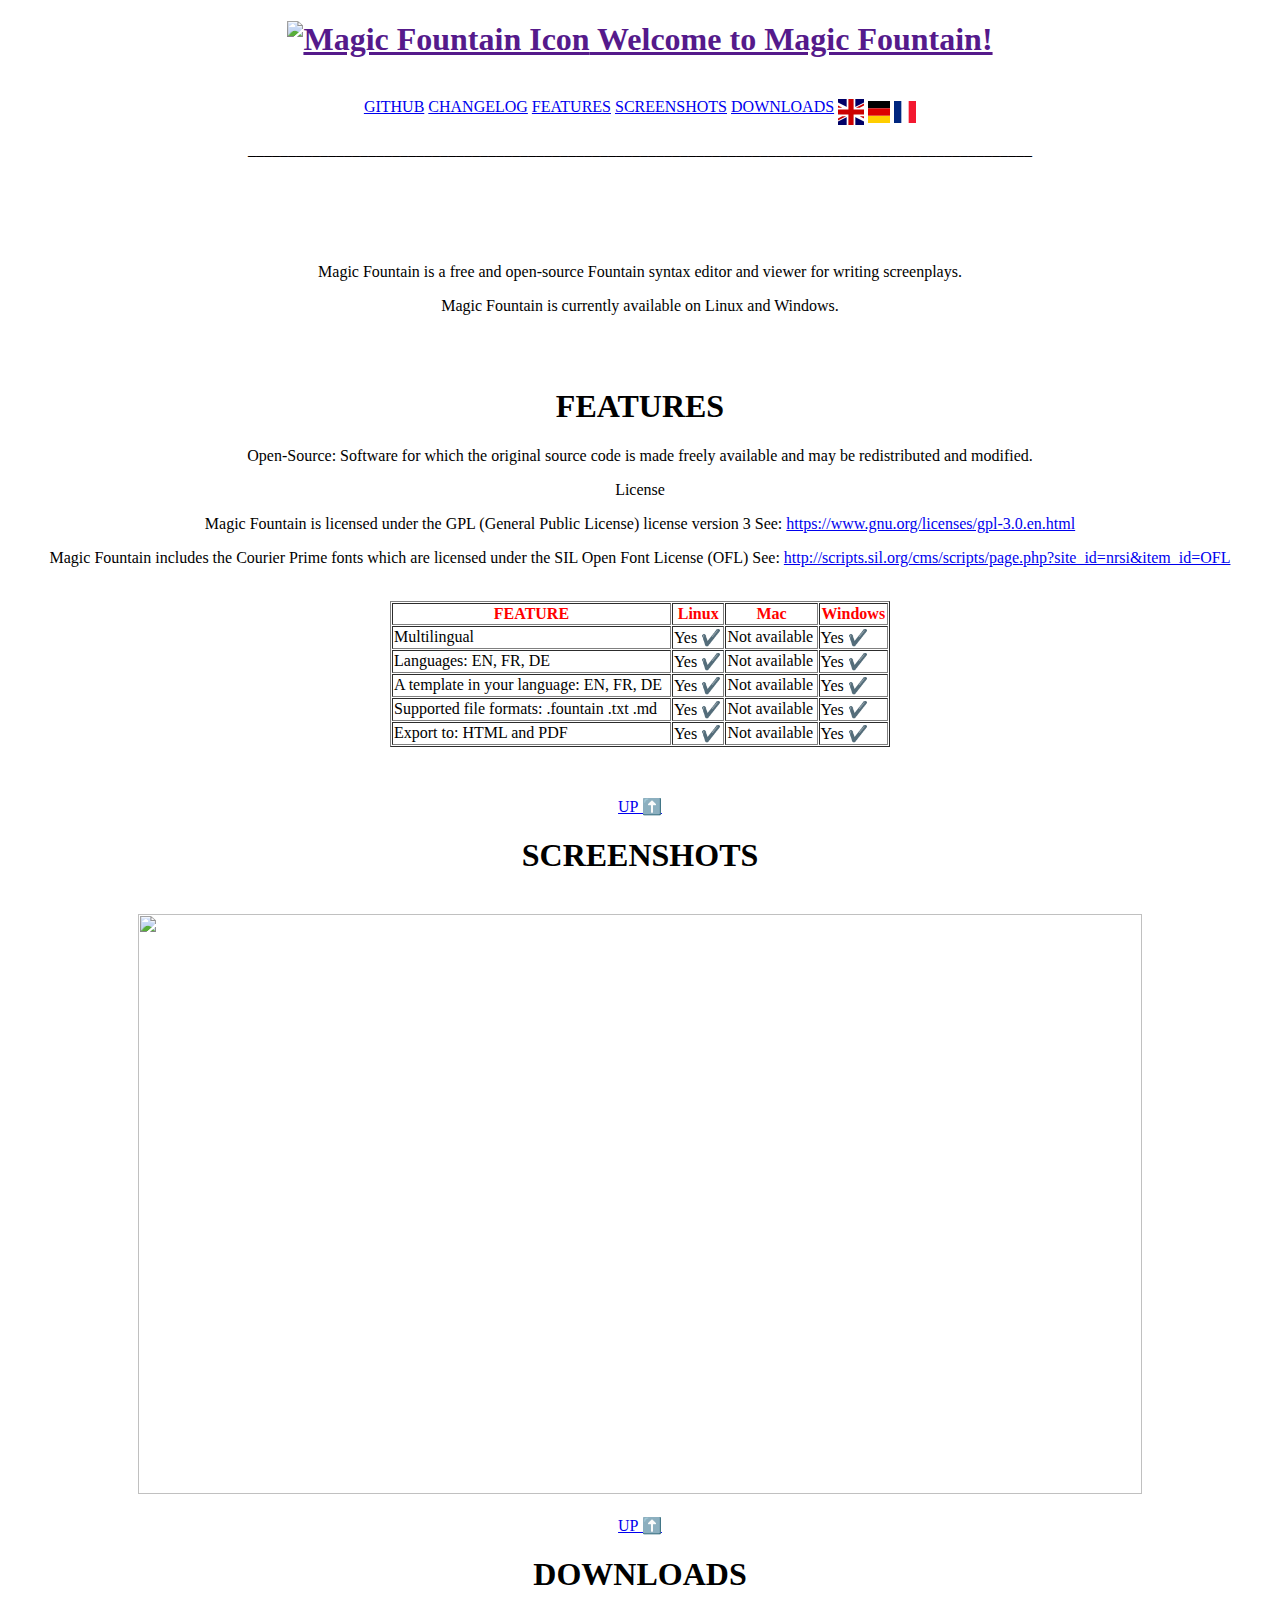
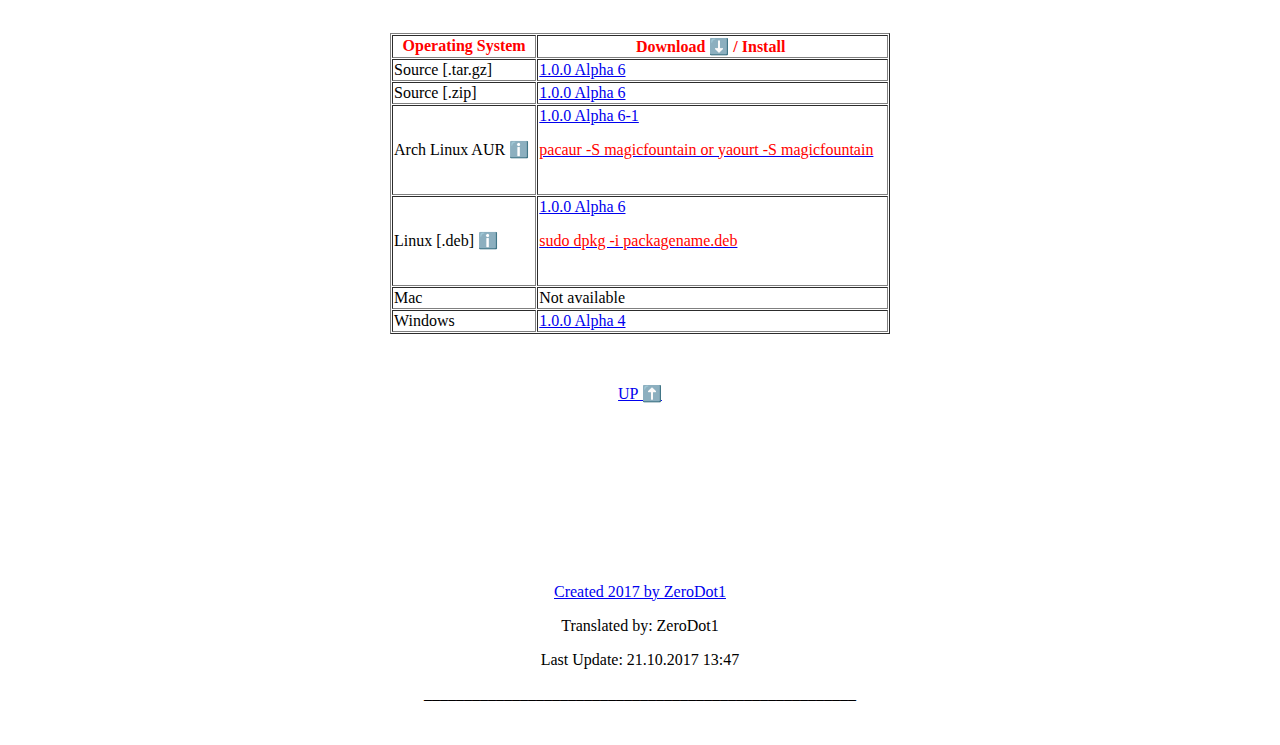
==== commit d57dee46: "Homepage Update: Version 3.5 Date 21.10.2017 13:47" ====
--- a/index.html
+++ b/index.html
@@ -1,242 +1,41 @@
 <!DOCTYPE html>
-<!-- Version 3.4 Date 31.08.2017 -->
+<!-- Version 3.5 Date 21.10.2017 13:47 -->
 <html lang="en">
 <html>
 
 <head>
   <!-- Header -->
-  <meta name="Resource-type" content="Document">
-  <meta name="Revisit-after" content="7 days">
-  <meta name="robots" content="index, follow">
-  <meta http-equiv="Content-Type" content="text/html; charset=UTF-8" />
+  <meta http-equiv="content-type" content="text/html; charset=UTF-8">
+  <meta name="robots" content="index,follow">
+  <meta name="revisit-after" content="7 days">
+  <meta name="revisit" content="after 7 days">
   <meta http-equiv="expires" content="0">
-  <meta http-equiv="X-UA-Compatible" content="IE=EDGE" , content="chrome=1" />
+  <meta http-equiv="pragma" content="no-cache">
+  <meta name="DC.Language" content="en">
+  <meta name="DC.Type" content="Software">
+  <meta name="DC.Format" content="text/html">
+  <meta http-equiv="X-UA-Compatible" content="IE=EDGE" , content="chrome=1">
   <meta name="viewport" content="initial-scale=1.0, maximum-scale=1.0, minimum-scale=1.0, user-scalable=no, user-scalable=0, width=device-width">
-  <meta name="author" content="ZeroDot1" />
-  <meta name="publisher" content="ZeroDot1" />
+  <meta name="author" content="ZeroDot1">
+  <meta name="publisher" content="ZeroDot1">
   <meta name="description" content="A Fountain syntax editor and viewer." />
   <meta name="keywords" content="Movie, magicfountain, Fountain, Editor" />
-  <meta name="language" content="en" />
-  <link rel='icon' href='http://basic1.moy.su/Fotos/magicfountain.png' type='image/x-icon' />
-  <link rel='shortcut icon' href='http://basic1.moy.su/Fotos/magicfountain.png' type='image/x-icon' />
+  <meta name="language" content="en">
+  <link rel='dns-prefetch' href='//*.googleusercontent.com'>
+  <link rel='dns-prefetch' href='//github.com'>
+  <link rel='dns-prefetch' href='//github.io'>
+  <link rel='icon' href='https://lh3.googleusercontent.com/vz4xgx0cnGQkIB8dlVejZ-AFxYxD_sz1gaB4hMb57mwbpOotdHbBV-9uXk23ScMzgHlu1jwNVM3b8WMsmA=w1000-no-tmp.jpg' type='image/x-icon' />
+  <link rel='shortcut icon' href='https://lh3.googleusercontent.com/vz4xgx0cnGQkIB8dlVejZ-AFxYxD_sz1gaB4hMb57mwbpOotdHbBV-9uXk23ScMzgHlu1jwNVM3b8WMsmA=w1000-no-tmp.jpg' type='image/x-icon' />
+  <link href="css/blue.css" rel="stylesheet" type="text/css" media="screen">
+  <meta name="MobileOptimized" content="width">
+  <meta name="HandheldFriendly" content="true">
   <title>Magic Fountain - A Fountain syntax editor and viewer.</title>
   <!-- end #header -->
 </head>
 
 <body style="overflow: auto">
   <div align="center">
-    <style type="text/css">
-      a[href^="#"] {
-        /* Formatting for page-internal references */
-      }
-
-      a[href^="#"]:before {
-        content: '';
-      }
-
-      a[href^="#top"]:before {
-        content: '';
-        display: inline-block;
-        color: #e04c32;
-        font-size: 1.5em;
-        -webkit-transform: rotate(-90deg);
-        -ms-transform: rotate(-90deg);
-        transform: rotate(-90deg);
-      }
-
-      html {
-        background: #485563;
-        /* fallback for old browsers */
-        background: -webkit-linear-gradient(to bottom, #29323c, #485563);
-        /* Chrome 10-25, Safari 5.1-6 */
-        background: linear-gradient(to bottom, #29323c, #485563);
-        /* W3C, IE 10+/ Edge, Firefox 16+, Chrome 26+, Opera 12+, Safari 7+ */
-        color: #ffeee3;
-        background-repeat: no-repeat center center fixed;
-        /* W3C Markup, MS Edge Release Preview */
-        background-repeat: no-repeat center center fixed;
-        -moz-background-size: cover;
-        -webkit-background-size: cover;
-        -o-background-size: cover;
-        background-size: cover;
-      }
-
-      img {
-        box-shadow: inset 0px 0px 10px 5px #3D7511;
-        -webkit-box-shadow: inset 0px 0px 10px 5px #3D7511;
-        -moz-box-shadow: inset 0px 0px 10px 5px #3D7511;
-        -o-box-shadow: inset 0px 0px 10px 5px #3D7511;
-        box-shadow: 1px 1px 14px 3px #81A162;
-        -webkit-box-shadow: 1px 1px 14px 3px #81A162;
-        -moz-box-shadow: 1px 1px 14px 3px #81A162;
-        -o-box-shadow: 1px 1px 14px 3px #81A162;
-        border-radius: 8px;
-      }
-
-      a:link {
-        font-family: Arial, Verdana, Helvetica;
-        font-size: 11pt;
-        font-weight: 700;
-        text-decoration: none;
-        color: #66FF66;
-      }
-
-      a:visited {
-        font-family: Arial, Verdana, Helvetica;
-        font-size: 11pt;
-        font-weight: 700;
-        text-decoration: none;
-        color: #00FF66;
-      }
-
-      a:active {
-        font-family: Arial, Verdana, Helvetica;
-        font-size: 11pt;
-        font-weight: 700;
-        text-decoration: none;
-        color: #FF9900;
-      }
-
-      a:hover {
-        font-family: Arial, Verdana, Helvetica;
-        font-size: 11pt;
-        font-weight: 700;
-        text-decoration: none;
-        color: #99CC00;
-      }
-
-      h1 {
-        font-family: Verdana, Arial, Helvetica, serif;
-        font-size: 200%;
-        font-weight: bold;
-        color: #00FFFF
-      }
-
-      p {
-        font-family: Verdana, Arial, Helvetica, sans-serif;
-        font-size: 12px;
-        font-weight: normal;
-        color: #00FFFF
-      }
-
-      P1 {
-        font-family: Verdana, Arial, Helvetica, sans-serif;
-        font-size: 14px;
-        font-weight: bold;
-        color: #00FFFF
-      }
-
-      a {
-        font-family: Verdana, Arial, Helvetica, sans-serif;
-        font-size: 12px;
-        font-weight: bold;
-        color: #00FFFF
-      }
-
-      .font-style {
-        font-family: Verdana, Arial, Helvetica, sans-serif;
-        letter-spacing: 1pt;
-        word-spacing: 2pt;
-        font-size: 12px;
-        text-align: left;
-        line-height: 1;
-        color: #ffeee3;
-        padding: 3;
-      }
-
-      .button {
-        border-top: 1px solid #96d1f8;
-        background: #65a9d7;
-        background: -webkit-gradient(linear, left top, left bottom, from(#3e779d), to(#65a9d7));
-        background: -webkit-linear-gradient(top, #3e779d, #65a9d7);
-        background: -moz-linear-gradient(top, #3e779d, #65a9d7);
-        background: -ms-linear-gradient(top, #3e779d, #65a9d7);
-        background: -o-linear-gradient(top, #3e779d, #65a9d7);
-        padding: 2.5px 5px;
-        -webkit-border-radius: 33px;
-        -moz-border-radius: 33px;
-        border-radius: 33px;
-        -webkit-box-shadow: rgba(0, 0, 0, 1) 0 1px 0;
-        -moz-box-shadow: rgba(0, 0, 0, 1) 0 1px 0;
-        box-shadow: rgba(0, 0, 0, 1) 0 1px 0;
-        text-shadow: rgba(0, 0, 0, .4) 0 1px 0;
-        color: white;
-        font-size: 15px;
-        font-family: Helvetica, Arial, Sans-Serif;
-        text-decoration: none;
-        vertical-align: middle;
-
-        box-shadow: 1px 1px 14px 3px #81A162;
-        -webkit-box-shadow: 1px 1px 14px 3px #81A162;
-        -moz-box-shadow: 1px 1px 14px 3px #81A162;
-        -o-box-shadow: 1px 1px 14px 3px #81A162;
-      }
-
-      .button:hover {
-        border-top-color: #28597a;
-        background: #28597a;
-        color: #ccc;
-      }
-
-      .button:active {
-        border-top-color: #1b435e;
-        background: #1b435e;
-      }
-      /* Table Style */
-
-      .tg {
-        border-collapse: collapse;
-        border-spacing: 1;
-        border-color: #485563;
-        border-width: 2px;
-        border-style: solid;
-      }
-
-      .tg td {
-        font-family: Arial, sans-serif;
-        font-size: 14px;
-        padding: 10px 5px;
-        border-style: solid;
-        border-width: 3px;
-        overflow: hidden;
-        word-break: normal;
-        border-color: #485563;
-        color: #669;
-        background-color: #e8edff;
-      }
-
-      .tg th {
-        font-family: Arial, sans-serif;
-        font-size: 14px;
-        font-weight: normal;
-        padding: 10px 5px;
-        border-style: solid;
-        border-width: 3px;
-        overflow: hidden;
-        word-break: normal;
-        border-color: #485563;
-        color: #039;
-        background-color: #b9c9fe;
-      }
-
-      .tg .tg-yw4l {
-        vertical-align: top
-      }
-
-      @media screen and (max-width: 767px) {
-        .tg {
-          width: auto !important;
-        }
-        .tg col {
-          width: auto !important;
-        }
-        .tg-wrap {
-          overflow-x: auto;
-          -webkit-overflow-scrolling: touch;
-        }
-      }
-    </style>
-    <a href=""><h1><img src="http://basic1.moy.su/Fotos/magicfountain.png" alt="Magic Fountain Icon" width="48" height="48"><strong > Welcome to Magic Fountain!</strong><img/></h1></a>
+    <a href=""><h1><img src="https://lh3.googleusercontent.com/vz4xgx0cnGQkIB8dlVejZ-AFxYxD_sz1gaB4hMb57mwbpOotdHbBV-9uXk23ScMzgHlu1jwNVM3b8WMsmA=w1000-no-tmp.jpg" alt="Magic Fountain Icon" width="48" height="48"><strong > Welcome to Magic Fountain!</strong><img/></h1></a>
     <br />
     <a href="https://github.com/Aztorius/magicfountain" target="_blank" class="button">GITHUB</button></a>
     <a href="https://github.com/Aztorius/magicfountain/blob/master/CHANGELOG.md" target="_blank" class="button">CHANGELOG</button></a>
@@ -307,7 +106,7 @@
       <br />
       <a id="SCREENSHOTS"><h1>SCREENSHOTS</h1></a>
       <br />
-      <img src="http://basic1.moy.su/Fotos/Bildschirmfoto_2017-08-23_17-15-26.png" style="float: center;" alt="" width="1004" height="580"><img/>
+      <img src="https://lh3.googleusercontent.com/28OVCI8kb_qdWvEHDOlDu3vFekXqmeC-JFJYHwYuiZMRMOjLkaTODC4raWwsSpEti8WJ30w3P40dRVWwqw=w1000-no-tmp.jpg" style="float: center;" alt="" width="1004" height="580"><img/>
       <br />
       <br />
       <a href="#" class="button" title="To the top">UP ⬆️</a>
@@ -363,9 +162,9 @@
         <br />
         <br />
         <footer align="center">
-          <a href="http://basic1.moy.su/" target="_blank">Created 2017 by ZeroDot1</a>
+          <a href="https://goo.gl/ZuWQB2" target="_blank">Created 2017 by ZeroDot1</a>
           <p>Translated by: ZeroDot1</p>
-          <p>Last Update: 31.08.2017 14:06</p>
+          <p>Last Update: 21.10.2017 13:47</p>
           <p>______________________________________________________</p>
           <br />
         </footer>
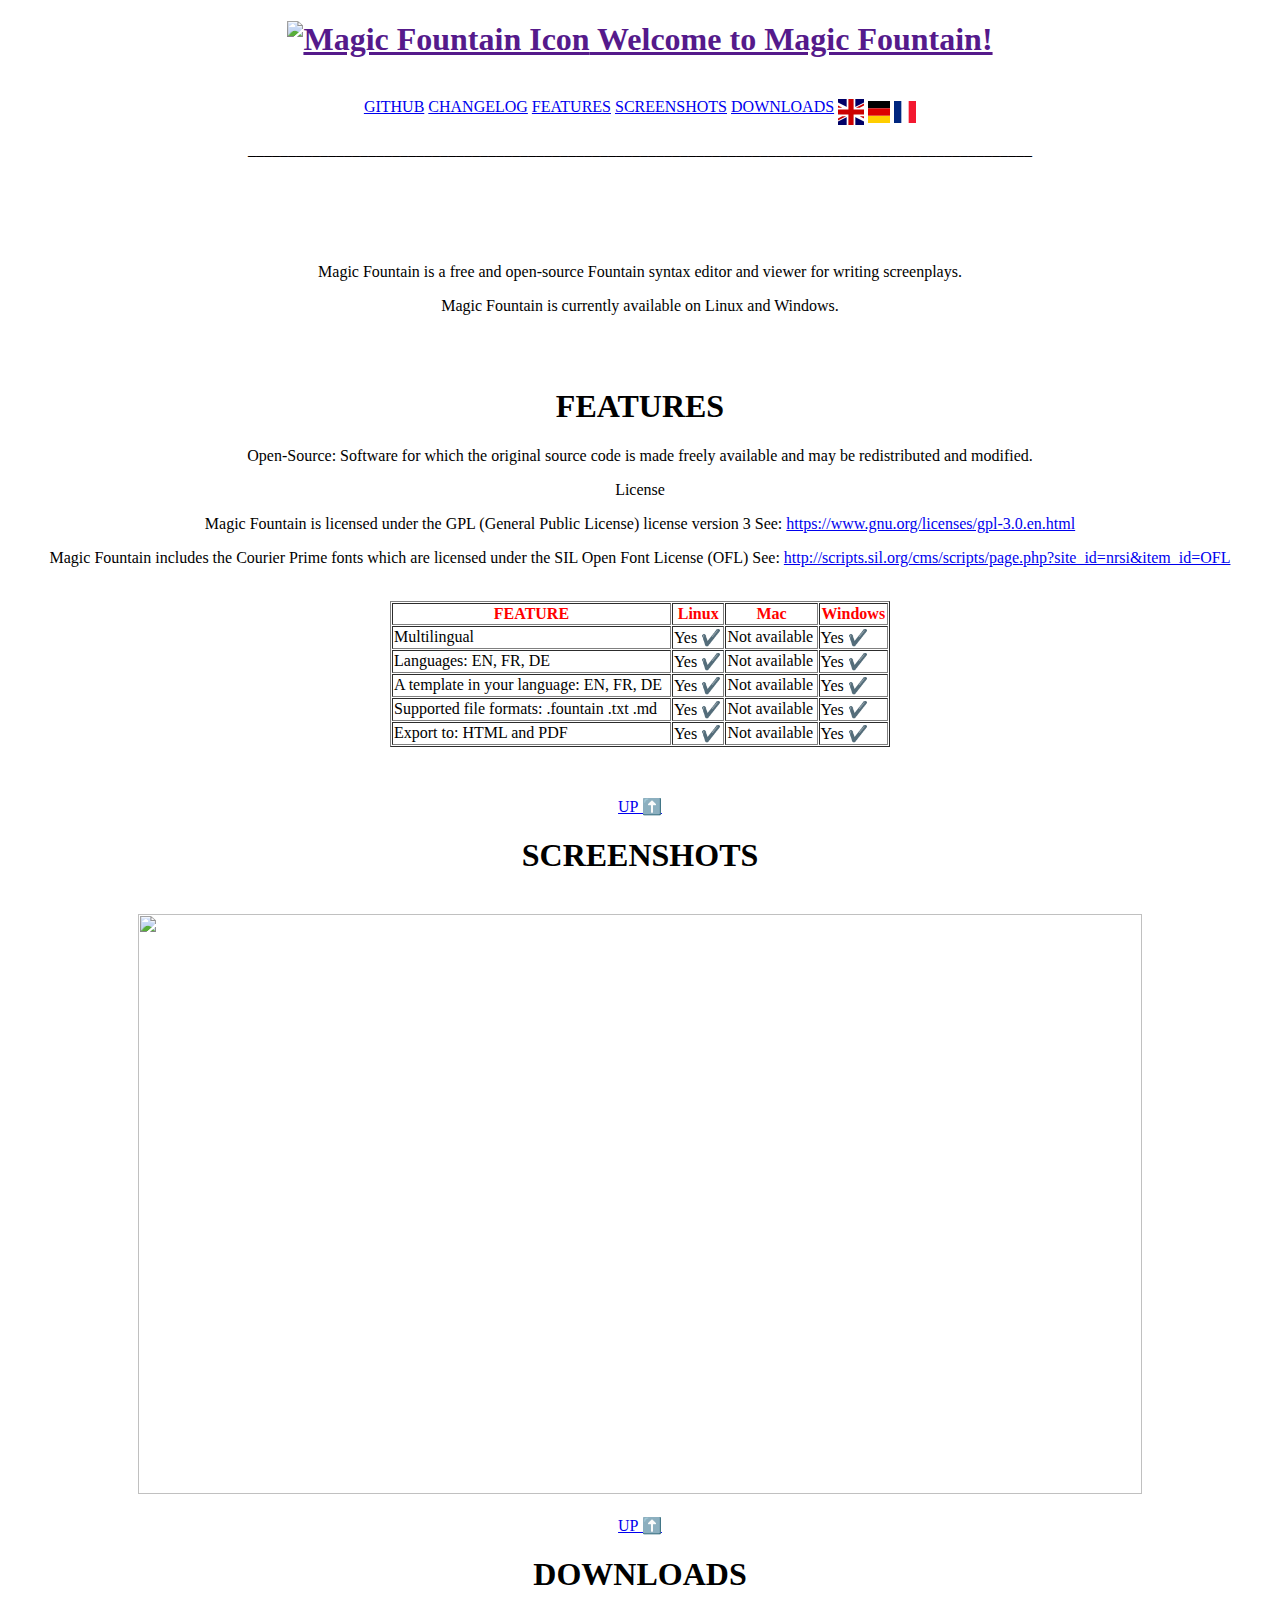
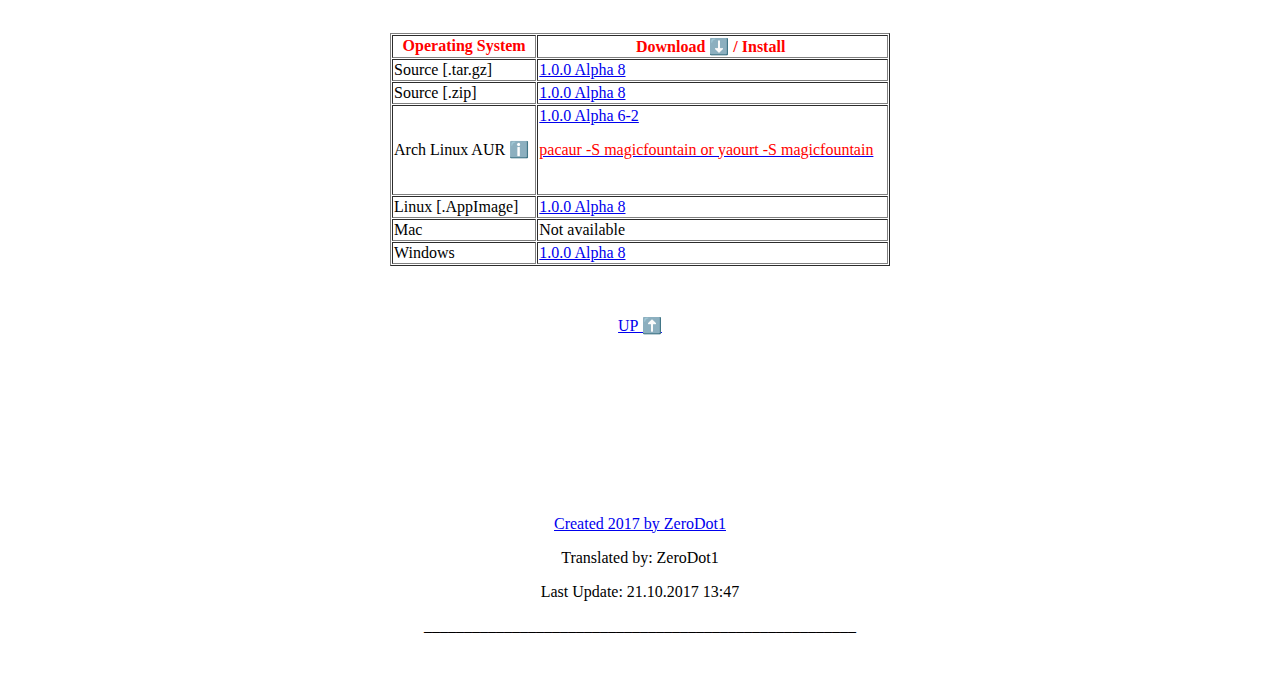
==== commit 448b0269: "Merge pull request #52 from ZeroDot1/gh-pages" ====
--- a/index.html
+++ b/index.html
@@ -122,19 +122,19 @@
             </tr>
             <tr>
               <td class="tg-yw4l">Source [.tar.gz]</td>
-              <td class="tg-yw4l"><a href="https://github.com/Aztorius/magicfountain/archive/1.0.0alpha6.tar.gz" target="_blank">1.0.0 Alpha 6</a>&nbsp;</td>
+              <td class="tg-yw4l"><a href="https://github.com/Aztorius/magicfountain/archive/1.0.0alpha8.tar.gz" target="_blank">1.0.0 Alpha 8</a>&nbsp;</td>
             </tr>
             <tr>
               <td class="tg-yw4l">Source [.zip]</td>
-              <td class="tg-yw4l"><a href="https://github.com/Aztorius/magicfountain/archive/1.0.0alpha6.zip" target="_blank">1.0.0 Alpha 6</a>&nbsp;</td>
+              <td class="tg-yw4l"><a href="https://github.com/Aztorius/magicfountain/archive/1.0.0alpha8.zip" target="_blank">1.0.0 Alpha 8</a>&nbsp;</td>
             </tr>
             <tr>
               <td class="tg-yw4l">Arch Linux AUR ℹ️</td>
-              <td class="tg-yw4l"><a href="https://aur.archlinux.org/packages/magicfountain/" target="_blank">1.0.0 Alpha 6-1<p style="color:red"> pacaur -S magicfountain or yaourt -S magicfountain</p></a>&nbsp;</td>
+              <td class="tg-yw4l"><a href="https://aur.archlinux.org/packages/magicfountain/" target="_blank">1.0.0 Alpha 6-2<p style="color:red"> pacaur -S magicfountain or yaourt -S magicfountain</p></a>&nbsp;</td>
             </tr>
             <tr>
-              <td class="tg-yw4l">Linux [.deb] ℹ️</td>
-              <td class="tg-yw4l"><a href="https://github.com/Aztorius/magicfountain/releases/download/1.0.0alpha6/magicfountain-1.0.0alpha6.deb" target="_blank">1.0.0 Alpha 6 <p style="color:red"> sudo dpkg -i packagename.deb</p></a>&nbsp;</td>
+              <td class="tg-yw4l">Linux [.AppImage]</td>
+              <td class="tg-yw4l"><a href="https://github.com/Aztorius/magicfountain/releases/download/1.0.0alpha8/MagicFountain-x86_64.AppImage" target="_blank">1.0.0 Alpha 8</a>&nbsp;</td>
             </tr>
             <tr>
               <td class="tg-yw4l">Mac</td>
@@ -142,7 +142,7 @@
             </tr>
             <tr>
               <td class="tg-yw4l">Windows</td>
-              <td class="tg-yw4l"><a href="https://github.com/Aztorius/magicfountain/releases/download/1.0.0-alpha4/setup-MagicFountain-1.0.0-alpha4.exe" target="_blank">1.0.0 Alpha 4</a>&nbsp;</td>
+              <td class="tg-yw4l"><a href="https://github.com/Aztorius/magicfountain/releases/download/1.0.0alpha8/setup-MagicFountain-1.0.0alpha8.exe" target="_blank">1.0.0 Alpha 8</a>&nbsp;</td>
             </tr>
           </tbody>
         </table>
